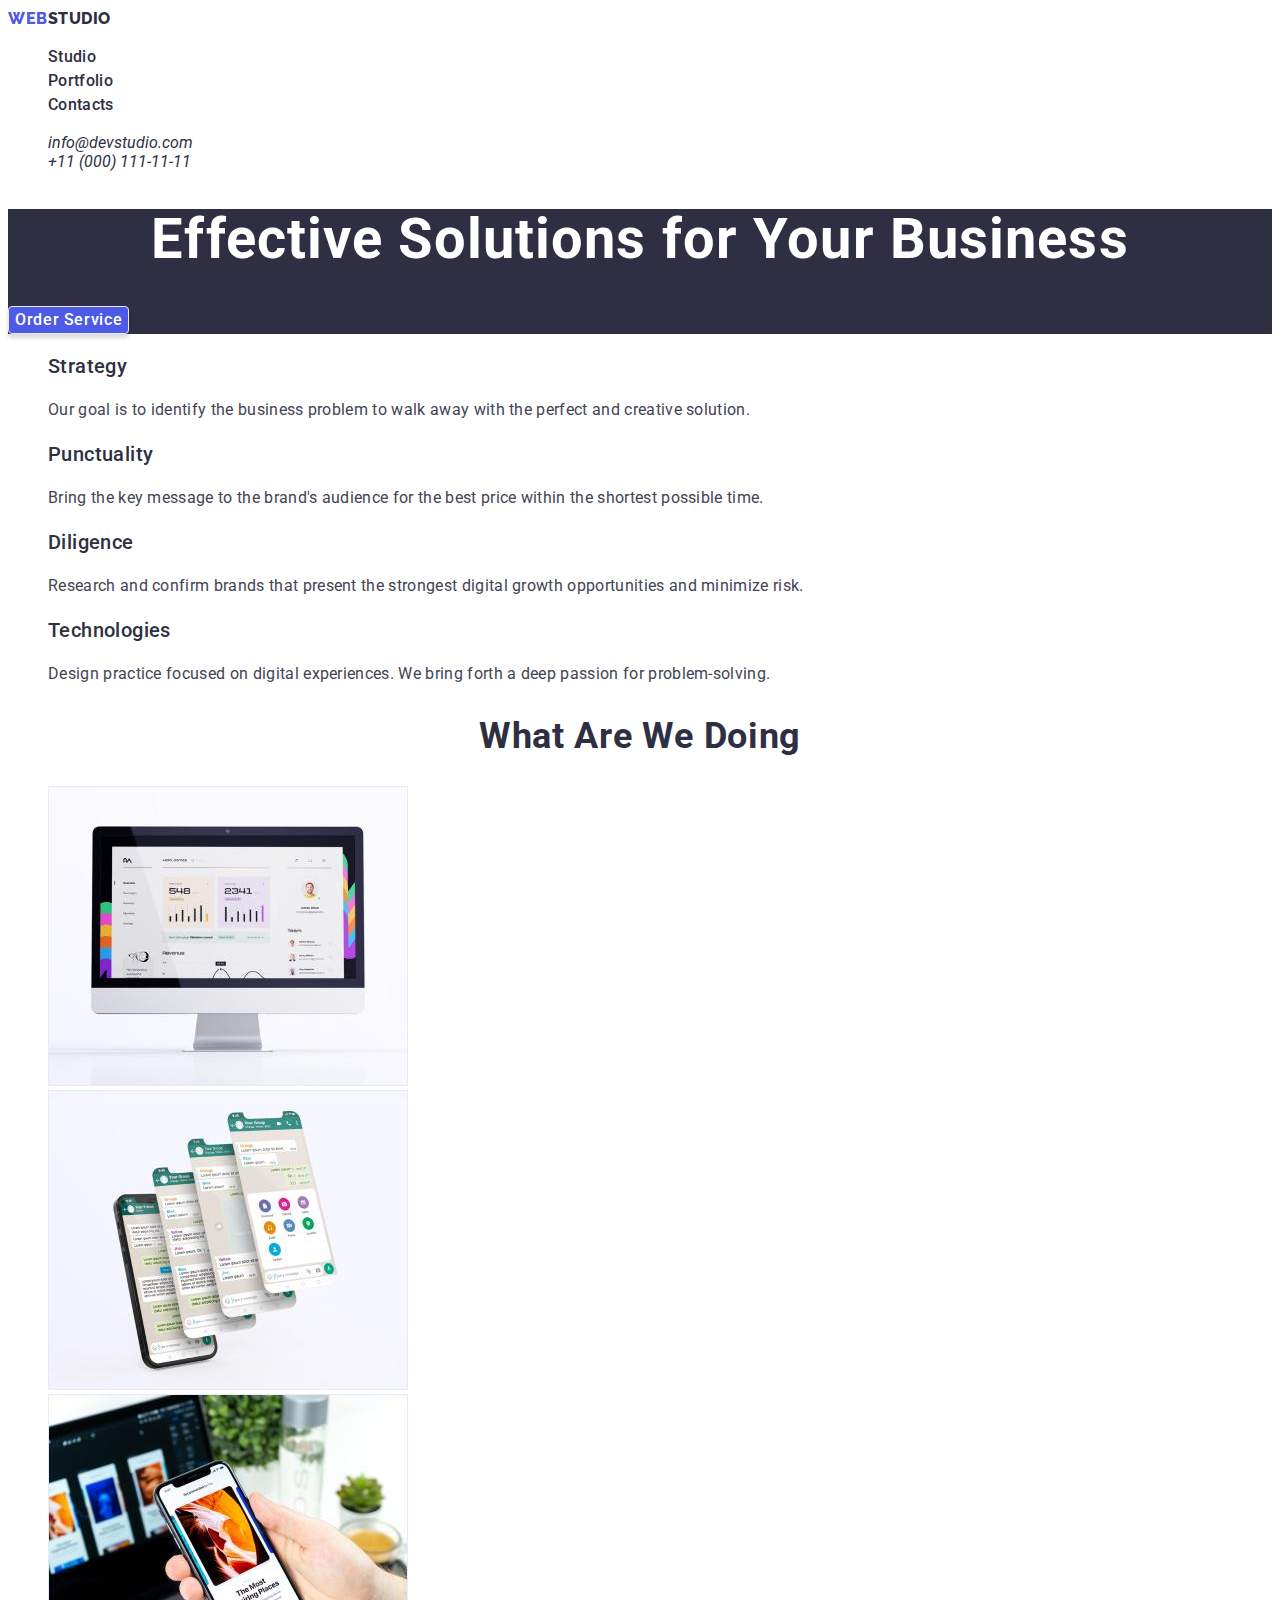
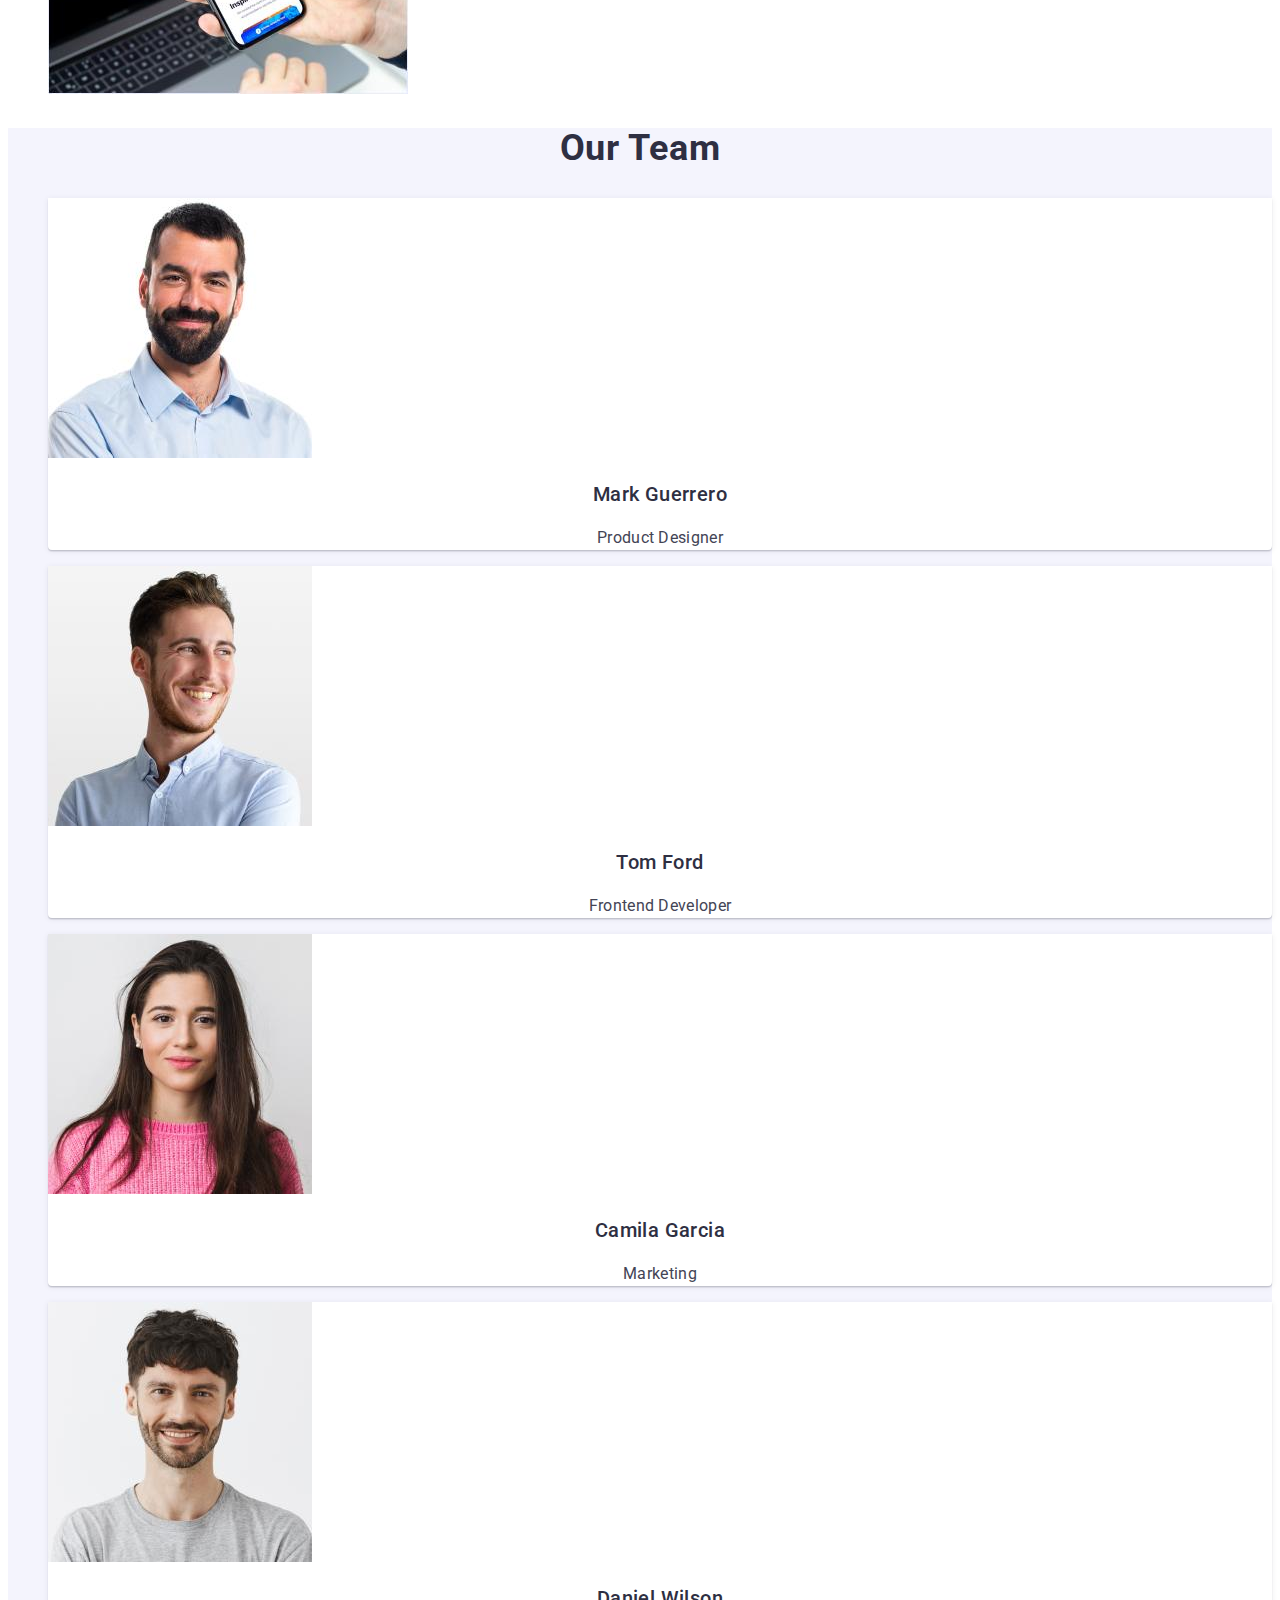
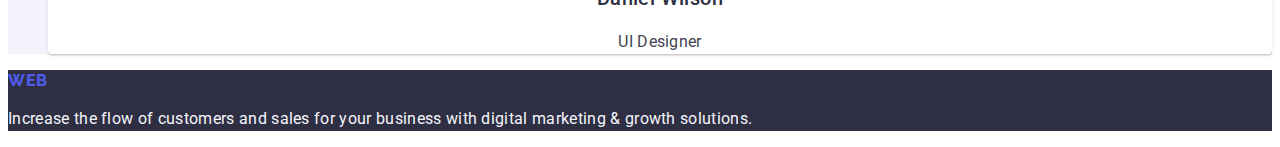
==== index.html @ fbd917a6 "dot add" ====
<!DOCTYPE html>
<html lang="en">
  <head>
    <meta charset="UTF-8" />
    <meta name="viewport" content="width=device-width, initial-scale=1.0" />
    <link rel="preconnect" href="https://fonts.googleapis.com" />
    <link rel="preconnect" href="https://fonts.gstatic.com" crossorigin />
    <link
      href="https://fonts.googleapis.com/css2?family=Raleway:wght@800&family=Roboto:wght@400;500;700;900&display=swap"
      rel="stylesheet"
    />
    <link rel="stylesheet" href="./css/styles.css" />
    <title>Web Studio</title>
  </head>
  <body>
    <header class="header">
      <nav>
        <a class="logo1-2" href="./index.html"
          >Web<span class="logo2-2">Studio</span></a
        >
        <ul>
          <li><a href="./index.html">Studio</a></li>
          <li>
            <a href="./portfolio.html">Portfolio</a>
          </li>
          <li><a href="/">Contacts</a></li>
        </ul>
      </nav>
      <address>
        <ul>
          <li>
            <a class="contacts-email" href="mailto:info@devstudio.com"
              >info@devstudio.com</a
            >
          </li>
          <li>
            <a class="contacts-phone" href="tel:+110001111111"
              >+11 (000) 111-11-11</a
            >
          </li>
        </ul>
      </address>
    </header>

    <main>
      <section class="solutions">
        <h1>Effective Solutions for Your Business</h1>
        <button type="button">Order Service</button>
      </section>
      <section class="benefits">
        <h2 hidden>Header2</h2>
        <ul>
          <li>
            <h3>Strategy</h3>
            <p>
              Our goal is to identify the business problem to walk away with the
              perfect and creative solution.
            </p>
          </li>
          <li>
            <h3>Punctuality</h3>
            <p>
              Bring the key message to the brand's audience for the best price
              within the shortest possible time.
            </p>
          </li>
          <li>
            <h3>Diligence</h3>
            <p>
              Research and confirm brands that present the strongest digital
              growth opportunities and minimize risk.
            </p>
          </li>
          <li>
            <h3>Technologies</h3>
            <p>
              Design practice focused on digital experiences. We bring forth a
              deep passion for problem-solving.
            </p>
          </li>
        </ul>
      </section>
      <section>
        <h2>What are we doing</h2>
        <ul>
          <li>
            <img
              src="./images/img1.jpg"
              alt="CRM system"
              width="360"
              height="300"
            />
          </li>
          <li>
            <img
              src="./images/img2.jpg"
              alt="Mobile application"
              width="360"
              height="300"
            />
          </li>
          <li>
            <img
              src="./images/img3.jpg"
              alt="Design"
              width="360"
              height="300"
            />
          </li>
        </ul>
      </section>
      <section class="team">
        <h2>Our Team</h2>
        <ul>
          <li>
            <img
              src="./images/mark.jpg"
              alt="Mark`s photo"
              width="264"
              height="260"
            />
            <h3>Mark Guerrero</h3>
            <p>Product Designer</p>
          </li>
          <li>
            <img
              src="./images/tom.jpg"
              alt="Tom`s photo"
              width="264"
              height="260"
            />
            <h3>Tom Ford</h3>
            <p>Frontend Developer</p>
          </li>
          <li>
            <img
              src="./images/camila.jpg"
              alt="Camila`s photo"
              width="264"
              height="260"
            />
            <h3>Camila Garcia</h3>
            <p>Marketing</p>
          </li>
          <li>
            <img
              src="./images/daniel.jpg"
              alt="Daniel`s photo"
              width="264"
              height="260"
            />
            <h3>Daniel Wilson</h3>
            <p>UI Designer</p>
          </li>
        </ul>
      </section>
    </main>

    <footer>
      <a class="logo1-2" href="./index.html"
        >Web<span class="logo2-2">Studio</span></a
      >
      <p>
        Increase the flow of customers and sales for your business with digital
        marketing &amp; growth solutions.
      </p>
    </footer>
  </body>
</html>
---- css/styles.css ----
body {
  font-family: "Roboto", sans-serif;
  color: #2e2f42;
  background-color: #ffffff;
}
.logo1-2 {
  font-family: "Raleway", sans-serif;
  color: #4d5ae5;
  font-weight: 800;
  line-height: 21px;
  letter-spacing: 0.54px;
  text-transform: uppercase;
  text-decoration: none;
}
.logo2-2 {
  font-family: "Raleway", sans-serif;
  color: #2e2f42;
  font-weight: 800;
  line-height: 21px;
  letter-spacing: 0.54px;
  text-transform: uppercase;
  text-decoration: none;
}
nav li a {
  color: var(--navyblue, #2e2f42);
  font-family: Roboto;
  font-size: 16px;
  font-style: normal;
  font-weight: 500;
  line-height: 24px;
  letter-spacing: 0.32px;
}
nav li a:active {
  color: var(--ocean, #404bbf);
  font-family: Roboto;
  font-size: 16px;
  font-style: normal;
  font-weight: 500;
  line-height: 24px;
  letter-spacing: 0.32px;
}
ul {
  list-style-type: none;
}
a {
  text-decoration: none;
  color: #2e2f42;
}

button {
  border-radius: 4px;
  border: 1px solid var(--cornflower, #e7e9fc);
  background: var(--cloud, #f4f4fd);
}
button:focus,
button:hover {
  border-radius: 4px;
  background: var(--iris, #4d5ae5);
  box-shadow: 0px 0px 12px 0px rgba(0, 0, 0, 0.05) inset;
}
button:active {
  border-radius: 4px;
  background: var(--ocean, #404bbf);
  box-shadow: 0px 2px 2px 0px rgba(0, 0, 0, 0.12),
    0px 2px 1px 0px rgba(0, 0, 0, 0.08), 0px 3px 1px 0px rgba(0, 0, 0, 0.1);
}

.filter button {
  border-radius: 4px;
  border: 1px solid var(--cornflower, #e7e9fc);
  background: var(--cloud, #f4f4fd);
  color: var(--iris, #4d5ae5);
  text-align: center;
  font-family: Roboto;
  font-size: 16px;
  font-style: normal;
  font-weight: 500;
  line-height: 24px;
  letter-spacing: 0.64px;
}

ul a p {
  color: var(--slate, #434455);
  font-family: Roboto;
  font-size: 16px;
  font-style: normal;
  font-weight: 400;
  line-height: 24px;
  letter-spacing: 0.32px;
}
ul a h3 {
  color: var(--navyblue, #2e2f42);
  font-family: Roboto;
  font-size: 20px;
  font-style: normal;
  font-weight: 500;
  line-height: 24px;
  letter-spacing: 0.4px;
}
footer {
  background: var(--navyblue, #2e2f42);
}
footer p {
  color: var(--cloud, #f4f4fd);
  font-family: Roboto;
  font-size: 16px;
  font-style: normal;
  font-weight: 400;
  line-height: 24px;
  letter-spacing: 0.32px;
}
.solutions {
  background: var(--navyblue, #2e2f42);
}

main h1 {
  color: var(--white, #fff);
  text-align: center;
  font-family: Roboto;
  font-size: 56px;
  font-style: normal;
  font-weight: 700;
  line-height: 60px;
  letter-spacing: 1.12px;
}

main button {
  border-radius: 4px;
  background: var(--iris, #4d5ae5);
  box-shadow: 0px 4px 4px 0px rgba(0, 0, 0, 0.15);
  color: var(--white, #fff);
  font-family: Roboto;
  font-size: 16px;
  font-style: normal;
  font-weight: 500;
  line-height: 24px;
  letter-spacing: 0.64px;
}

main button:focus,
main button:active {
  border-radius: 4px;
  background: var(--iris, #4d5ae5);
  box-shadow: 0px 4px 4px 0px rgba(0, 0, 0, 0.15);
  color: var(--white, #fff);
  font-family: Roboto;
  font-size: 16px;
  font-style: normal;
  font-weight: 500;
  line-height: 24px;
  letter-spacing: 0.64px;
}
main button:hover {
  border-radius: 4px;
  background: var(--ocean, #404bbf);
  box-shadow: 0px 4px 4px 0px rgba(0, 0, 0, 0.15);
  color: var(--white, #fff);
  font-family: Roboto;
  font-size: 16px;
  font-style: normal;
  font-weight: 500;
  line-height: 24px;
  letter-spacing: 0.64px;
}
.benefits h3 {
  color: var(--navyblue, #2e2f42);
  font-family: Roboto;
  font-size: 20px;
  font-style: normal;
  font-weight: 500;
  line-height: 24px;
  letter-spacing: 0.4px;
}
.benefits p {
  color: var(--slate, #434455);
  font-family: Roboto;
  font-size: 16px;
  font-style: normal;
  font-weight: 400;
  line-height: 24px;
  letter-spacing: 0.32px;
}
main h2 {
  color: var(--navyblue, #2e2f42);
  text-align: center;
  font-family: Roboto;
  font-size: 36px;
  font-style: normal;
  font-weight: 700;
  line-height: 40px;
  letter-spacing: 0.72px;
  text-transform: capitalize;
}
.team {
  background: var(--cloud, #f4f4fd);
}
.team ul h3 {
  color: var(--navyblue, #2e2f42);
  text-align: center;
  font-family: Roboto;
  font-size: 20px;
  font-style: normal;
  font-weight: 500;
  line-height: 24px;
  letter-spacing: 0.4px;
}

.team ul p {
  color: var(--slate, #434455);
  text-align: center;
  font-family: Roboto;
  font-size: 16px;
  font-style: normal;
  font-weight: 400;
  line-height: 24px;
  letter-spacing: 0.32px;
}
.team li {
  border-radius: 0px 0px 4px 4px;
  background: var(--white, #fff);
  box-shadow: 0px 2px 1px 0px rgba(46, 47, 66, 0.08),
    0px 1px 1px 0px rgba(46, 47, 66, 0.16),
    0px 1px 6px 0px rgba(46, 47, 66, 0.08);
}
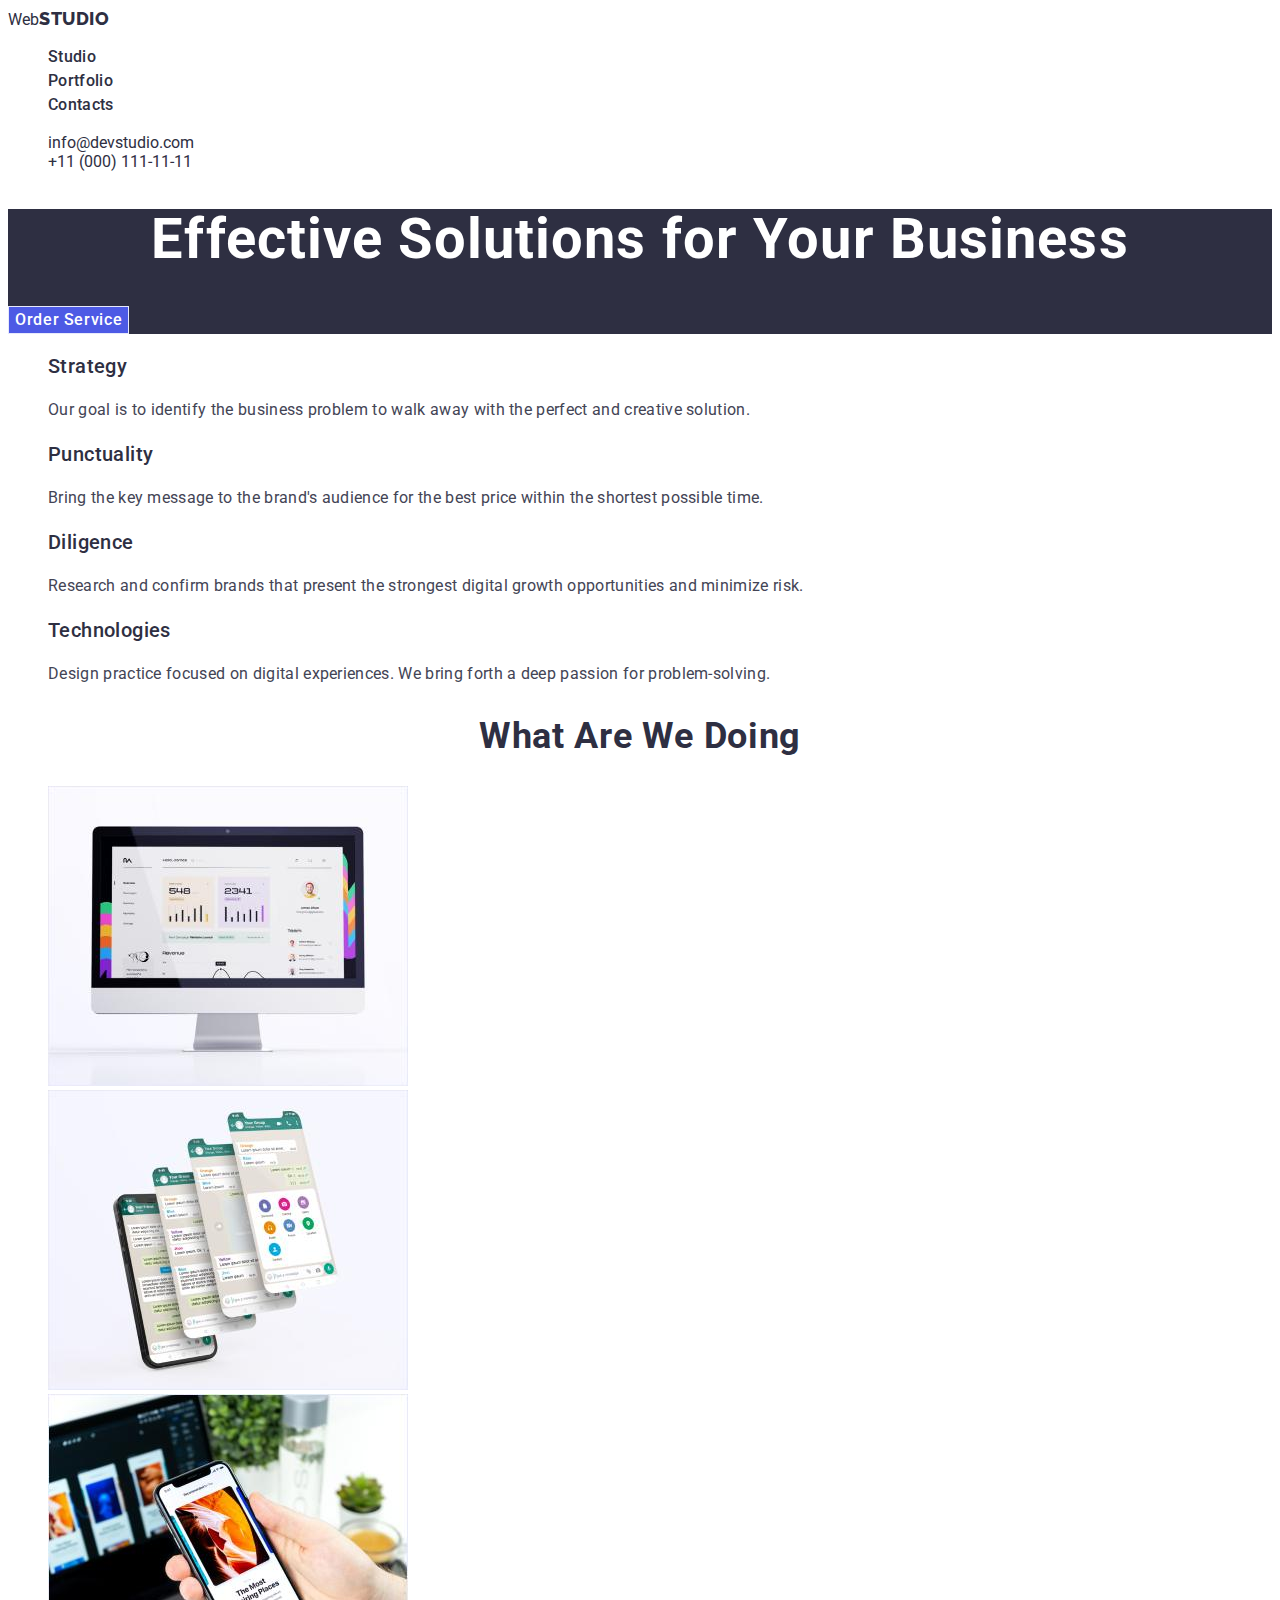
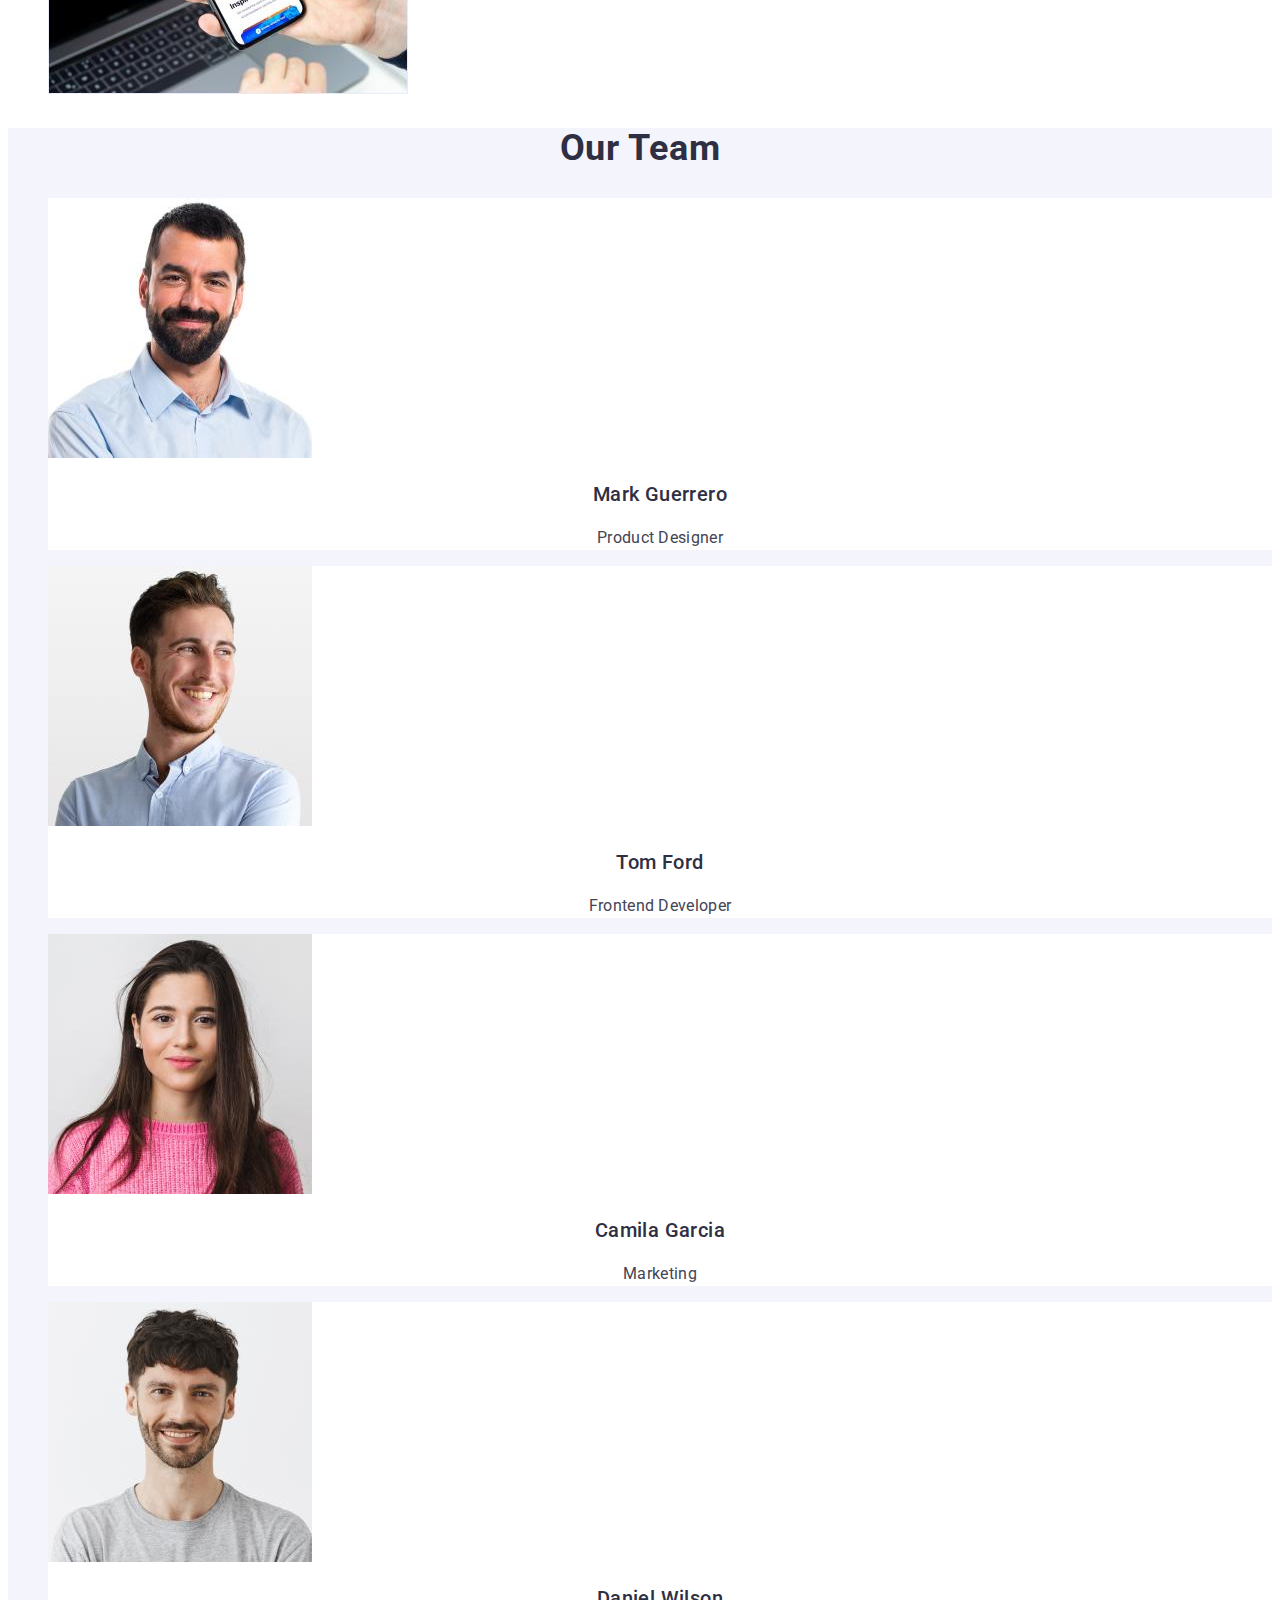
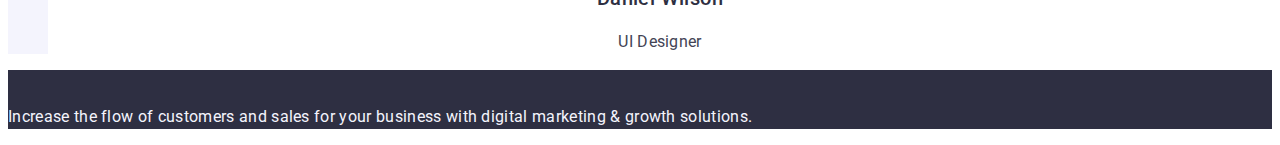
==== commit d6b71dd8: "header update" ====
--- a/index.html
+++ b/index.html
@@ -15,26 +15,31 @@
   <body>
     <header class="header">
       <nav>
-        <a class="logo1-2" href="./index.html"
-          >Web<span class="logo2-2">Studio</span></a
+        <a class="link" class="logo-web" href="./index.html"
+          >Web<span class="logo-studio">Studio</span></a
         >
-        <ul>
-          <li><a href="./index.html">Studio</a></li>
-          <li>
+        <ul class="list">
+          <li class="navigation" class="link">
+            <a href="./index.html">Studio</a>
+          </li>
+          <li class="navigation" class="link">
             <a href="./portfolio.html">Portfolio</a>
           </li>
-          <li><a href="/">Contacts</a></li>
+          <li class="navigation" class="link"><a href="/">Contacts</a></li>
         </ul>
       </nav>
-      <address>
-        <ul>
+      <address class="adress">
+        <ul class="list">
           <li>
-            <a class="contacts-email" href="mailto:info@devstudio.com"
+            <a
+              class="contacts-email"
+              class="link"
+              href="mailto:info@devstudio.com"
               >info@devstudio.com</a
             >
           </li>
           <li>
-            <a class="contacts-phone" href="tel:+110001111111"
+            <a class="contacts-phone" class="link" href="tel:+110001111111"
               >+11 (000) 111-11-11</a
             >
           </li>
--- a/css/styles.css
+++ b/css/styles.css
@@ -1,25 +1,54 @@
 body {
   font-family: "Roboto", sans-serif;
-  color: #2e2f42;
+  color: #434455;
   background-color: #ffffff;
 }
-.logo1-2 {
-  font-family: "Raleway", sans-serif;
-  color: #4d5ae5;
+:root .link {
+  text-decoration: none;
+}
+.list {
+  list-style: none;
+}
+.navigation {
+  color: var(--navyblue, #2e2f42);
+  font-family: Roboto;
+  font-size: 16px;
+  font-style: normal;
+  font-weight: 500;
+  line-height: 24px;
+  letter-spacing: 0.32px;
+}
+.adress {
+  font-style: normal;
+}
+.contacts-email .contacts-phone {
+  color: var(--slate, #434455);
+  font-family: Roboto;
+  font-size: 16px;
+  font-style: normal;
+  font-weight: 400;
+  line-height: 24px;
+  letter-spacing: 0.32px;
+}
+.logo-web {
+  color: var(--iris, #4d5ae5);
+  font-family: Raleway;
+  font-size: 18px;
+  font-style: normal;
   font-weight: 800;
   line-height: 21px;
   letter-spacing: 0.54px;
   text-transform: uppercase;
-  text-decoration: none;
-}
-.logo2-2 {
-  font-family: "Raleway", sans-serif;
-  color: #2e2f42;
+}
+.logo-studio {
+  color: var(--navyblue, #2e2f42);
+  font-family: Raleway;
+  font-size: 18px;
+  font-style: normal;
   font-weight: 800;
   line-height: 21px;
   letter-spacing: 0.54px;
   text-transform: uppercase;
-  text-decoration: none;
 }
 nav li a {
   color: var(--navyblue, #2e2f42);
@@ -48,25 +77,18 @@
 }
 
 button {
-  border-radius: 4px;
   border: 1px solid var(--cornflower, #e7e9fc);
   background: var(--cloud, #f4f4fd);
 }
 button:focus,
 button:hover {
-  border-radius: 4px;
   background: var(--iris, #4d5ae5);
-  box-shadow: 0px 0px 12px 0px rgba(0, 0, 0, 0.05) inset;
 }
 button:active {
-  border-radius: 4px;
   background: var(--ocean, #404bbf);
-  box-shadow: 0px 2px 2px 0px rgba(0, 0, 0, 0.12),
-    0px 2px 1px 0px rgba(0, 0, 0, 0.08), 0px 3px 1px 0px rgba(0, 0, 0, 0.1);
 }
 
 .filter button {
-  border-radius: 4px;
   border: 1px solid var(--cornflower, #e7e9fc);
   background: var(--cloud, #f4f4fd);
   color: var(--iris, #4d5ae5);
@@ -125,9 +147,8 @@
 }
 
 main button {
-  border-radius: 4px;
   background: var(--iris, #4d5ae5);
-  box-shadow: 0px 4px 4px 0px rgba(0, 0, 0, 0.15);
+
   color: var(--white, #fff);
   font-family: Roboto;
   font-size: 16px;
@@ -139,9 +160,8 @@
 
 main button:focus,
 main button:active {
-  border-radius: 4px;
   background: var(--iris, #4d5ae5);
-  box-shadow: 0px 4px 4px 0px rgba(0, 0, 0, 0.15);
+
   color: var(--white, #fff);
   font-family: Roboto;
   font-size: 16px;
@@ -151,9 +171,7 @@
   letter-spacing: 0.64px;
 }
 main button:hover {
-  border-radius: 4px;
   background: var(--ocean, #404bbf);
-  box-shadow: 0px 4px 4px 0px rgba(0, 0, 0, 0.15);
   color: var(--white, #fff);
   font-family: Roboto;
   font-size: 16px;
@@ -216,9 +234,5 @@
   letter-spacing: 0.32px;
 }
 .team li {
-  border-radius: 0px 0px 4px 4px;
   background: var(--white, #fff);
-  box-shadow: 0px 2px 1px 0px rgba(46, 47, 66, 0.08),
-    0px 1px 1px 0px rgba(46, 47, 66, 0.16),
-    0px 1px 6px 0px rgba(46, 47, 66, 0.08);
-}
+}
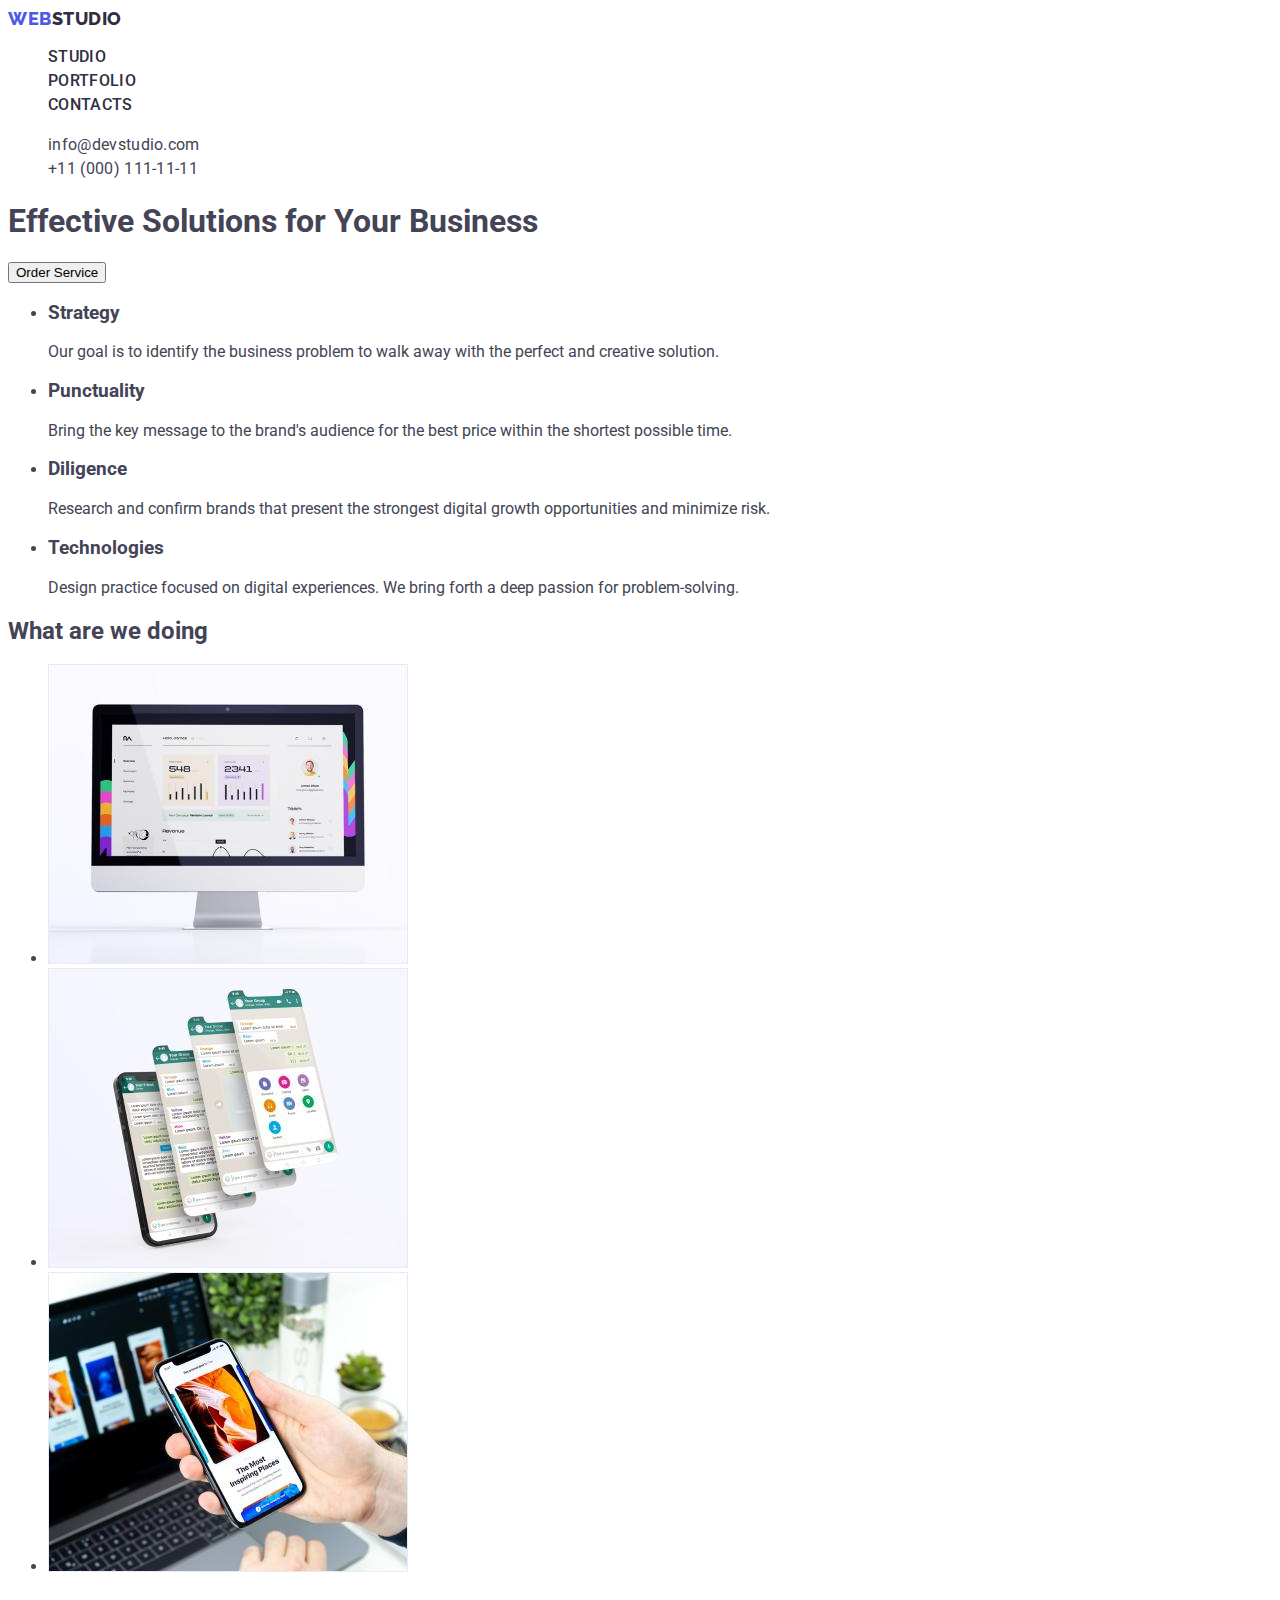
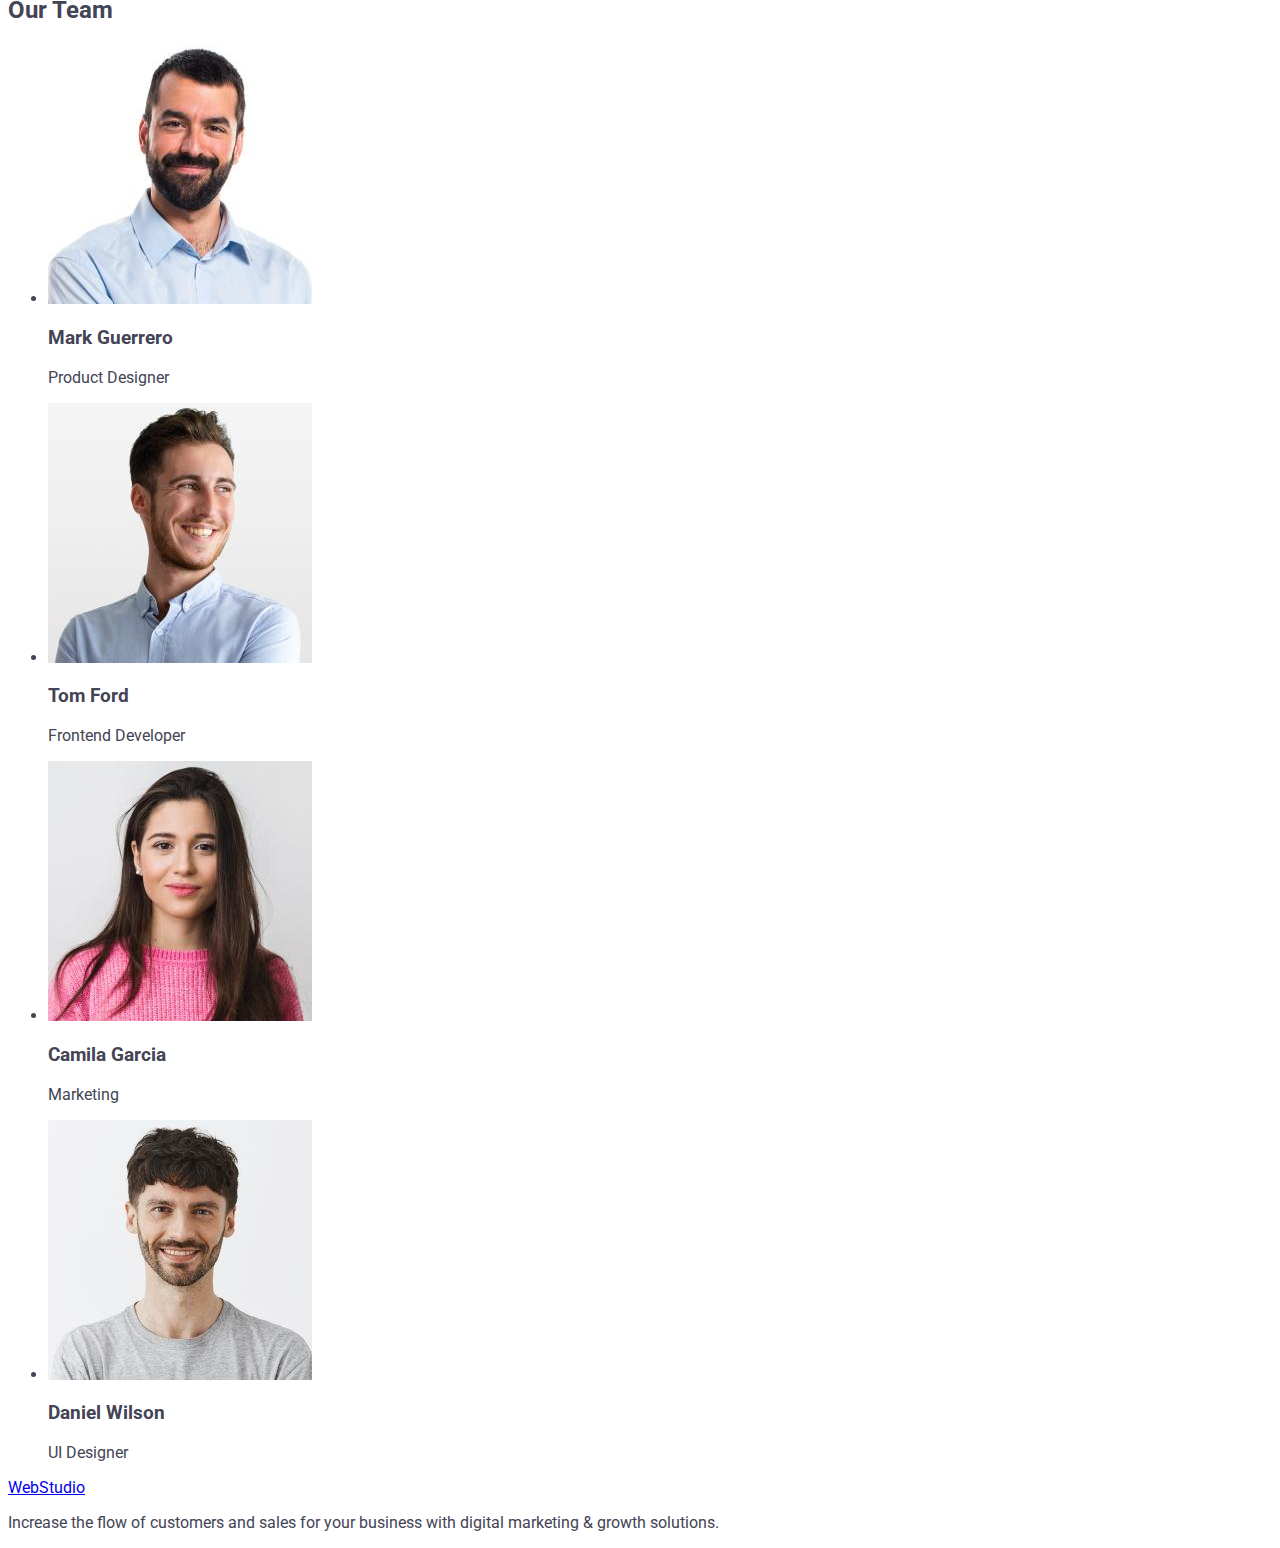
==== commit 2b1403bf: "styles new" ====
--- a/index.html
+++ b/index.html
@@ -13,35 +13,30 @@
     <title>Web Studio</title>
   </head>
   <body>
-    <header class="header">
+    <header>
       <nav>
-        <a class="link" class="logo-web" href="./index.html"
+        <a class="link" href="./index.html"
           >Web<span class="logo-studio">Studio</span></a
         >
         <ul class="list">
-          <li class="navigation" class="link">
-            <a href="./index.html">Studio</a>
+          <li class="navigation">
+            <a class="link" href="./index.html">Studio</a>
           </li>
-          <li class="navigation" class="link">
-            <a href="./portfolio.html">Portfolio</a>
+          <li class="navigation">
+            <a class="link" href="./portfolio.html">Portfolio</a>
           </li>
-          <li class="navigation" class="link"><a href="/">Contacts</a></li>
+          <li class="navigation"><a class="link" href="">Contacts</a></li>
         </ul>
       </nav>
       <address class="adress">
         <ul class="list">
           <li>
-            <a
-              class="contacts-email"
-              class="link"
-              href="mailto:info@devstudio.com"
+            <a class="link" href="mailto:info@devstudio.com"
               >info@devstudio.com</a
             >
           </li>
           <li>
-            <a class="contacts-phone" class="link" href="tel:+110001111111"
-              >+11 (000) 111-11-11</a
-            >
+            <a class="link" href="tel:+110001111111">+11 (000) 111-11-11</a>
           </li>
         </ul>
       </address>
--- a/css/styles.css
+++ b/css/styles.css
@@ -3,34 +3,11 @@
   color: #434455;
   background-color: #ffffff;
 }
-:root .link {
-  text-decoration: none;
-}
-.list {
+nav .list {
   list-style: none;
 }
-.navigation {
-  color: var(--navyblue, #2e2f42);
-  font-family: Roboto;
-  font-size: 16px;
-  font-style: normal;
-  font-weight: 500;
-  line-height: 24px;
-  letter-spacing: 0.32px;
-}
-.adress {
-  font-style: normal;
-}
-.contacts-email .contacts-phone {
-  color: var(--slate, #434455);
-  font-family: Roboto;
-  font-size: 16px;
-  font-style: normal;
-  font-weight: 400;
-  line-height: 24px;
-  letter-spacing: 0.32px;
-}
-.logo-web {
+/* Logo */
+nav .link {
   color: var(--iris, #4d5ae5);
   font-family: Raleway;
   font-size: 18px;
@@ -39,6 +16,7 @@
   line-height: 21px;
   letter-spacing: 0.54px;
   text-transform: uppercase;
+  text-decoration: none;
 }
 .logo-studio {
   color: var(--navyblue, #2e2f42);
@@ -50,7 +28,8 @@
   letter-spacing: 0.54px;
   text-transform: uppercase;
 }
-nav li a {
+/* Navigation Pannel */
+.navigation .link {
   color: var(--navyblue, #2e2f42);
   font-family: Roboto;
   font-size: 16px;
@@ -58,50 +37,21 @@
   font-weight: 500;
   line-height: 24px;
   letter-spacing: 0.32px;
+  text-decoration: none;
 }
-nav li a:active {
-  color: var(--ocean, #404bbf);
-  font-family: Roboto;
-  font-size: 16px;
-  font-style: normal;
-  font-weight: 500;
-  line-height: 24px;
-  letter-spacing: 0.32px;
-}
-ul {
-  list-style-type: none;
-}
-a {
-  text-decoration: none;
-  color: #2e2f42;
+.navigation .link:hover,
+.navigation .link:focus {
+  color: #404bbf;
 }
 
-button {
-  border: 1px solid var(--cornflower, #e7e9fc);
-  background: var(--cloud, #f4f4fd);
+/* Contacts */
+.adress {
+  font-style: normal;
 }
-button:focus,
-button:hover {
-  background: var(--iris, #4d5ae5);
+.adress .list {
+  list-style: none;
 }
-button:active {
-  background: var(--ocean, #404bbf);
-}
-
-.filter button {
-  border: 1px solid var(--cornflower, #e7e9fc);
-  background: var(--cloud, #f4f4fd);
-  color: var(--iris, #4d5ae5);
-  text-align: center;
-  font-family: Roboto;
-  font-size: 16px;
-  font-style: normal;
-  font-weight: 500;
-  line-height: 24px;
-  letter-spacing: 0.64px;
-}
-
-ul a p {
+.adress .link {
   color: var(--slate, #434455);
   font-family: Roboto;
   font-size: 16px;
@@ -109,130 +59,9 @@
   font-weight: 400;
   line-height: 24px;
   letter-spacing: 0.32px;
+  text-decoration: none;
 }
-ul a h3 {
-  color: var(--navyblue, #2e2f42);
-  font-family: Roboto;
-  font-size: 20px;
-  font-style: normal;
-  font-weight: 500;
-  line-height: 24px;
-  letter-spacing: 0.4px;
+.adress .link:hover,
+.adress .link:focus {
+  color: #404bbf;
 }
-footer {
-  background: var(--navyblue, #2e2f42);
-}
-footer p {
-  color: var(--cloud, #f4f4fd);
-  font-family: Roboto;
-  font-size: 16px;
-  font-style: normal;
-  font-weight: 400;
-  line-height: 24px;
-  letter-spacing: 0.32px;
-}
-.solutions {
-  background: var(--navyblue, #2e2f42);
-}
-
-main h1 {
-  color: var(--white, #fff);
-  text-align: center;
-  font-family: Roboto;
-  font-size: 56px;
-  font-style: normal;
-  font-weight: 700;
-  line-height: 60px;
-  letter-spacing: 1.12px;
-}
-
-main button {
-  background: var(--iris, #4d5ae5);
-
-  color: var(--white, #fff);
-  font-family: Roboto;
-  font-size: 16px;
-  font-style: normal;
-  font-weight: 500;
-  line-height: 24px;
-  letter-spacing: 0.64px;
-}
-
-main button:focus,
-main button:active {
-  background: var(--iris, #4d5ae5);
-
-  color: var(--white, #fff);
-  font-family: Roboto;
-  font-size: 16px;
-  font-style: normal;
-  font-weight: 500;
-  line-height: 24px;
-  letter-spacing: 0.64px;
-}
-main button:hover {
-  background: var(--ocean, #404bbf);
-  color: var(--white, #fff);
-  font-family: Roboto;
-  font-size: 16px;
-  font-style: normal;
-  font-weight: 500;
-  line-height: 24px;
-  letter-spacing: 0.64px;
-}
-.benefits h3 {
-  color: var(--navyblue, #2e2f42);
-  font-family: Roboto;
-  font-size: 20px;
-  font-style: normal;
-  font-weight: 500;
-  line-height: 24px;
-  letter-spacing: 0.4px;
-}
-.benefits p {
-  color: var(--slate, #434455);
-  font-family: Roboto;
-  font-size: 16px;
-  font-style: normal;
-  font-weight: 400;
-  line-height: 24px;
-  letter-spacing: 0.32px;
-}
-main h2 {
-  color: var(--navyblue, #2e2f42);
-  text-align: center;
-  font-family: Roboto;
-  font-size: 36px;
-  font-style: normal;
-  font-weight: 700;
-  line-height: 40px;
-  letter-spacing: 0.72px;
-  text-transform: capitalize;
-}
-.team {
-  background: var(--cloud, #f4f4fd);
-}
-.team ul h3 {
-  color: var(--navyblue, #2e2f42);
-  text-align: center;
-  font-family: Roboto;
-  font-size: 20px;
-  font-style: normal;
-  font-weight: 500;
-  line-height: 24px;
-  letter-spacing: 0.4px;
-}
-
-.team ul p {
-  color: var(--slate, #434455);
-  text-align: center;
-  font-family: Roboto;
-  font-size: 16px;
-  font-style: normal;
-  font-weight: 400;
-  line-height: 24px;
-  letter-spacing: 0.32px;
-}
-.team li {
-  background: var(--white, #fff);
-}
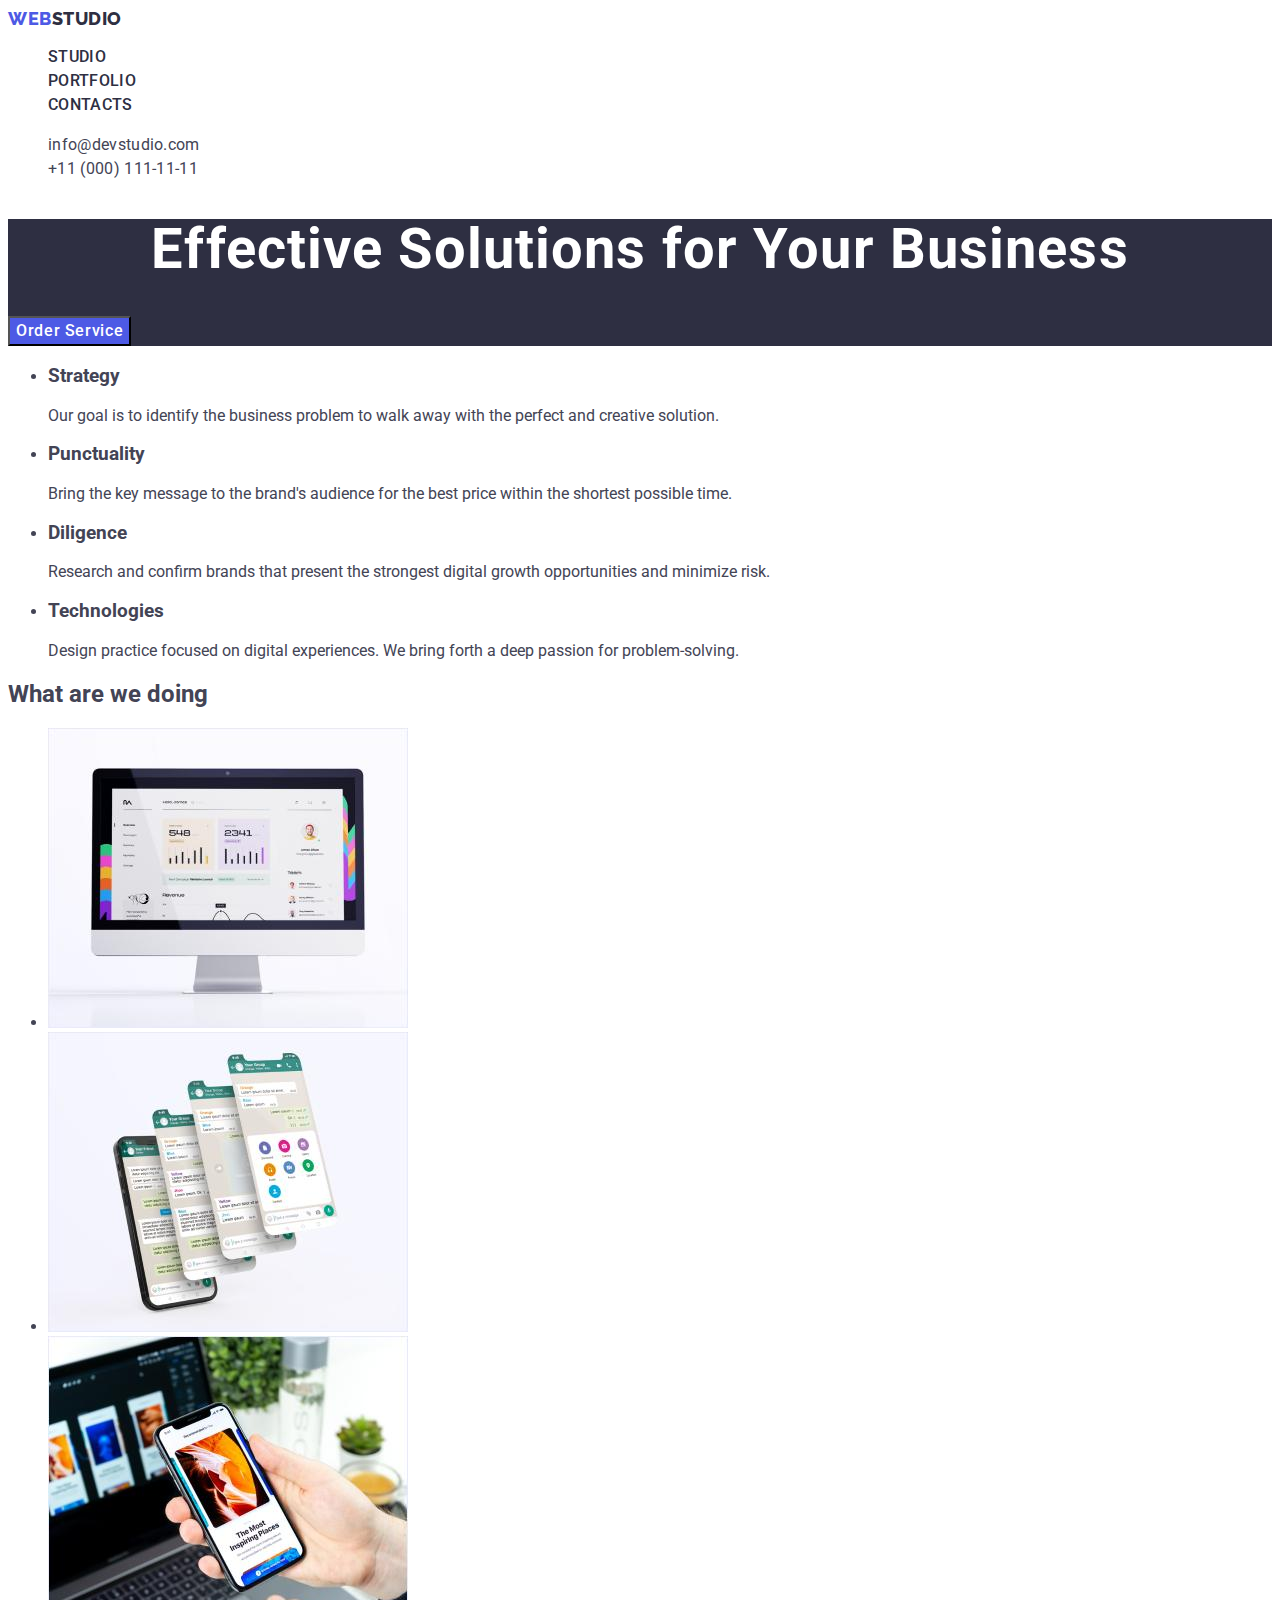
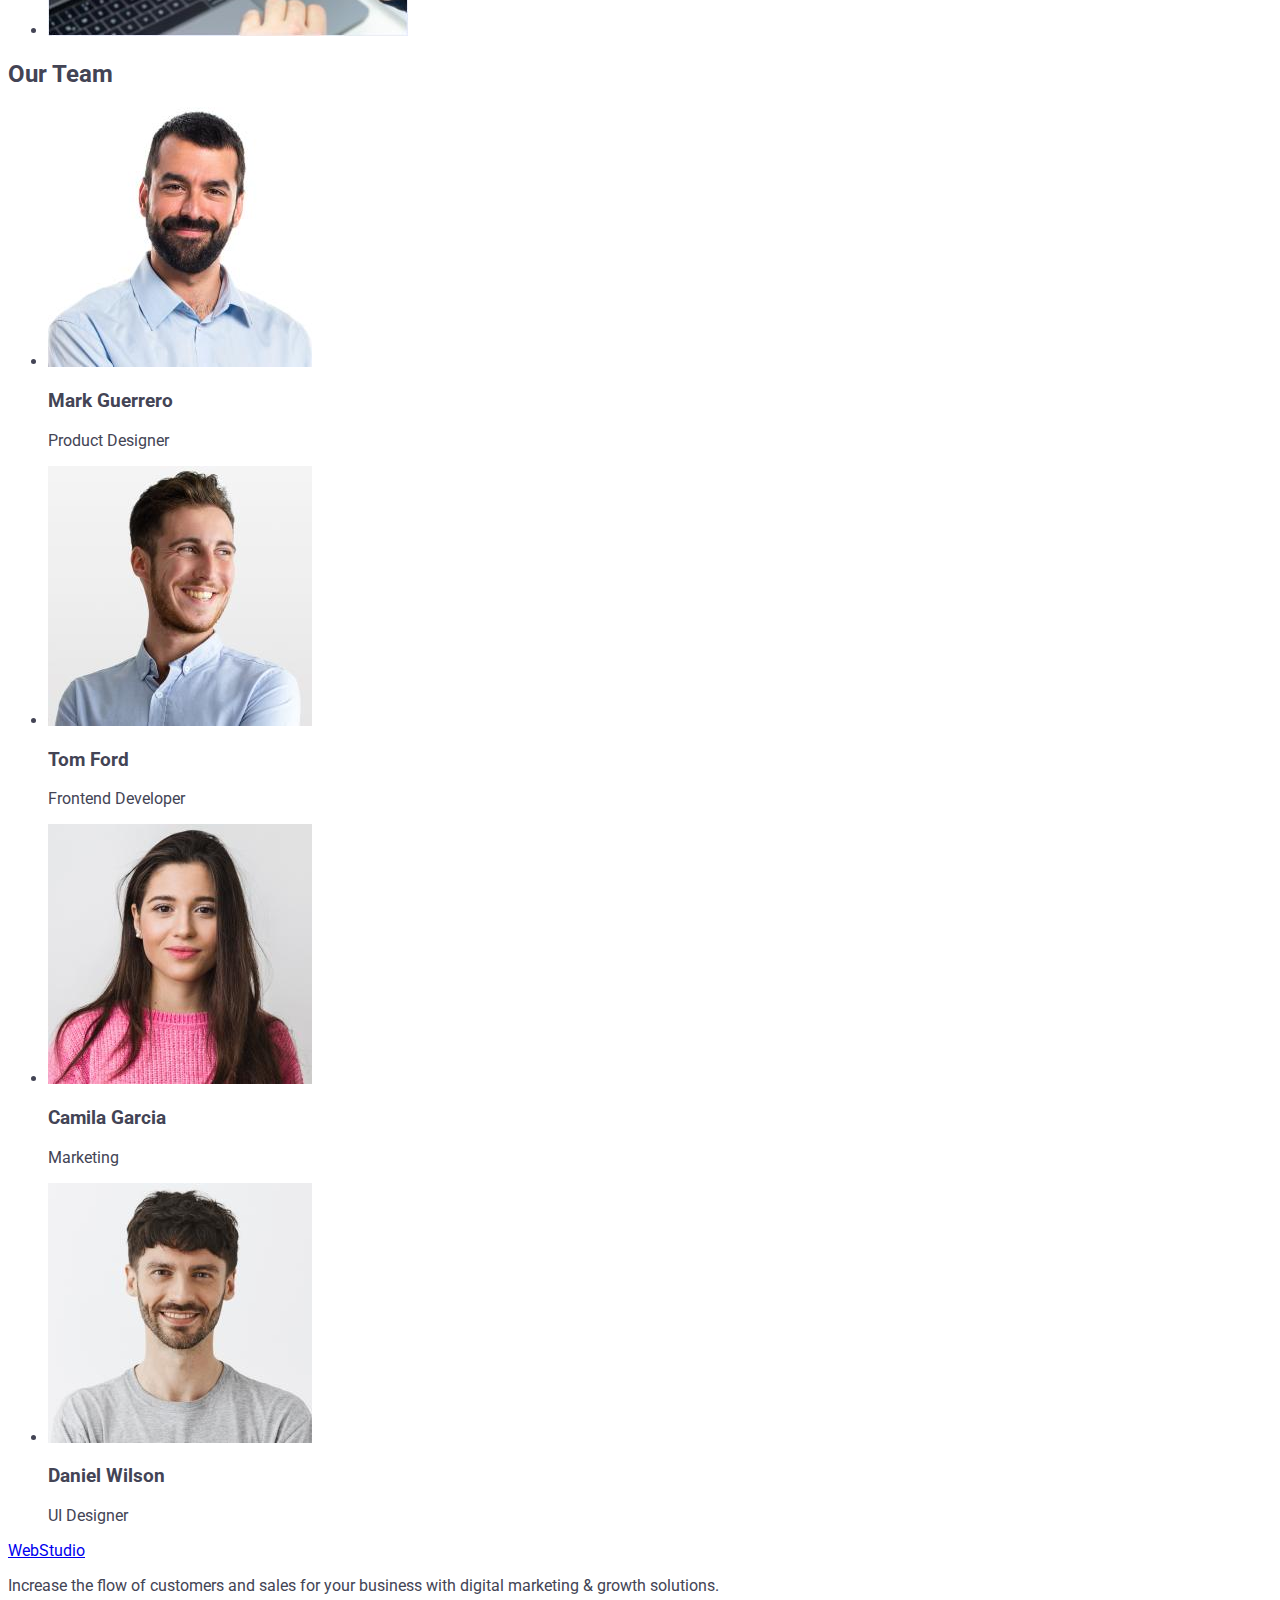
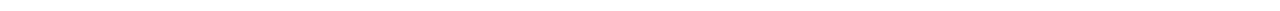
==== commit ea8bf8e8: "section1" ====
--- a/index.html
+++ b/index.html
@@ -44,10 +44,10 @@
 
     <main>
       <section class="solutions">
-        <h1>Effective Solutions for Your Business</h1>
-        <button type="button">Order Service</button>
+        <h1 class="header">Effective Solutions for Your Business</h1>
+        <button type="button" class="order">Order Service</button>
       </section>
-      <section class="benefits">
+      <section>
         <h2 hidden>Header2</h2>
         <ul>
           <li>
@@ -157,9 +157,7 @@
     </main>
 
     <footer>
-      <a class="logo1-2" href="./index.html"
-        >Web<span class="logo2-2">Studio</span></a
-      >
+      <a href="./index.html">Web<span>Studio</span></a>
       <p>
         Increase the flow of customers and sales for your business with digital
         marketing &amp; growth solutions.
--- a/css/styles.css
+++ b/css/styles.css
@@ -9,22 +9,22 @@
 /* Logo */
 nav .link {
   color: var(--iris, #4d5ae5);
-  font-family: Raleway;
+  font-family: Raleway, sans-serif;
   font-size: 18px;
   font-style: normal;
   font-weight: 800;
-  line-height: 21px;
+  line-height: 1.17;
   letter-spacing: 0.54px;
   text-transform: uppercase;
   text-decoration: none;
 }
 .logo-studio {
   color: var(--navyblue, #2e2f42);
-  font-family: Raleway;
+  font-family: Raleway, sans-serif;
   font-size: 18px;
   font-style: normal;
   font-weight: 800;
-  line-height: 21px;
+  line-height: 1.17;
   letter-spacing: 0.54px;
   text-transform: uppercase;
 }
@@ -65,3 +65,33 @@
 .adress .link:focus {
   color: #404bbf;
 }
+
+/* Section 1 */
+.solutions {
+  background-color: #2e2f42;
+}
+.solutions .header {
+  color: var(--white, #fff);
+  text-align: center;
+  font-family: Roboto;
+  font-size: 56px;
+  font-style: normal;
+  font-weight: 700;
+  line-height: 60px;
+  letter-spacing: 1.12px;
+}
+.solutions .order {
+  background: var(--iris, #4d5ae5);
+  color: var(--white, #fff);
+  font-family: Roboto;
+  font-size: 16px;
+  font-style: normal;
+  font-weight: 500;
+  line-height: 24px;
+  letter-spacing: 0.64px;
+  cursor: pointer;
+}
+.solutions .order:hover,
+.solutions .order:focus {
+  background-color: #404bbf;
+}
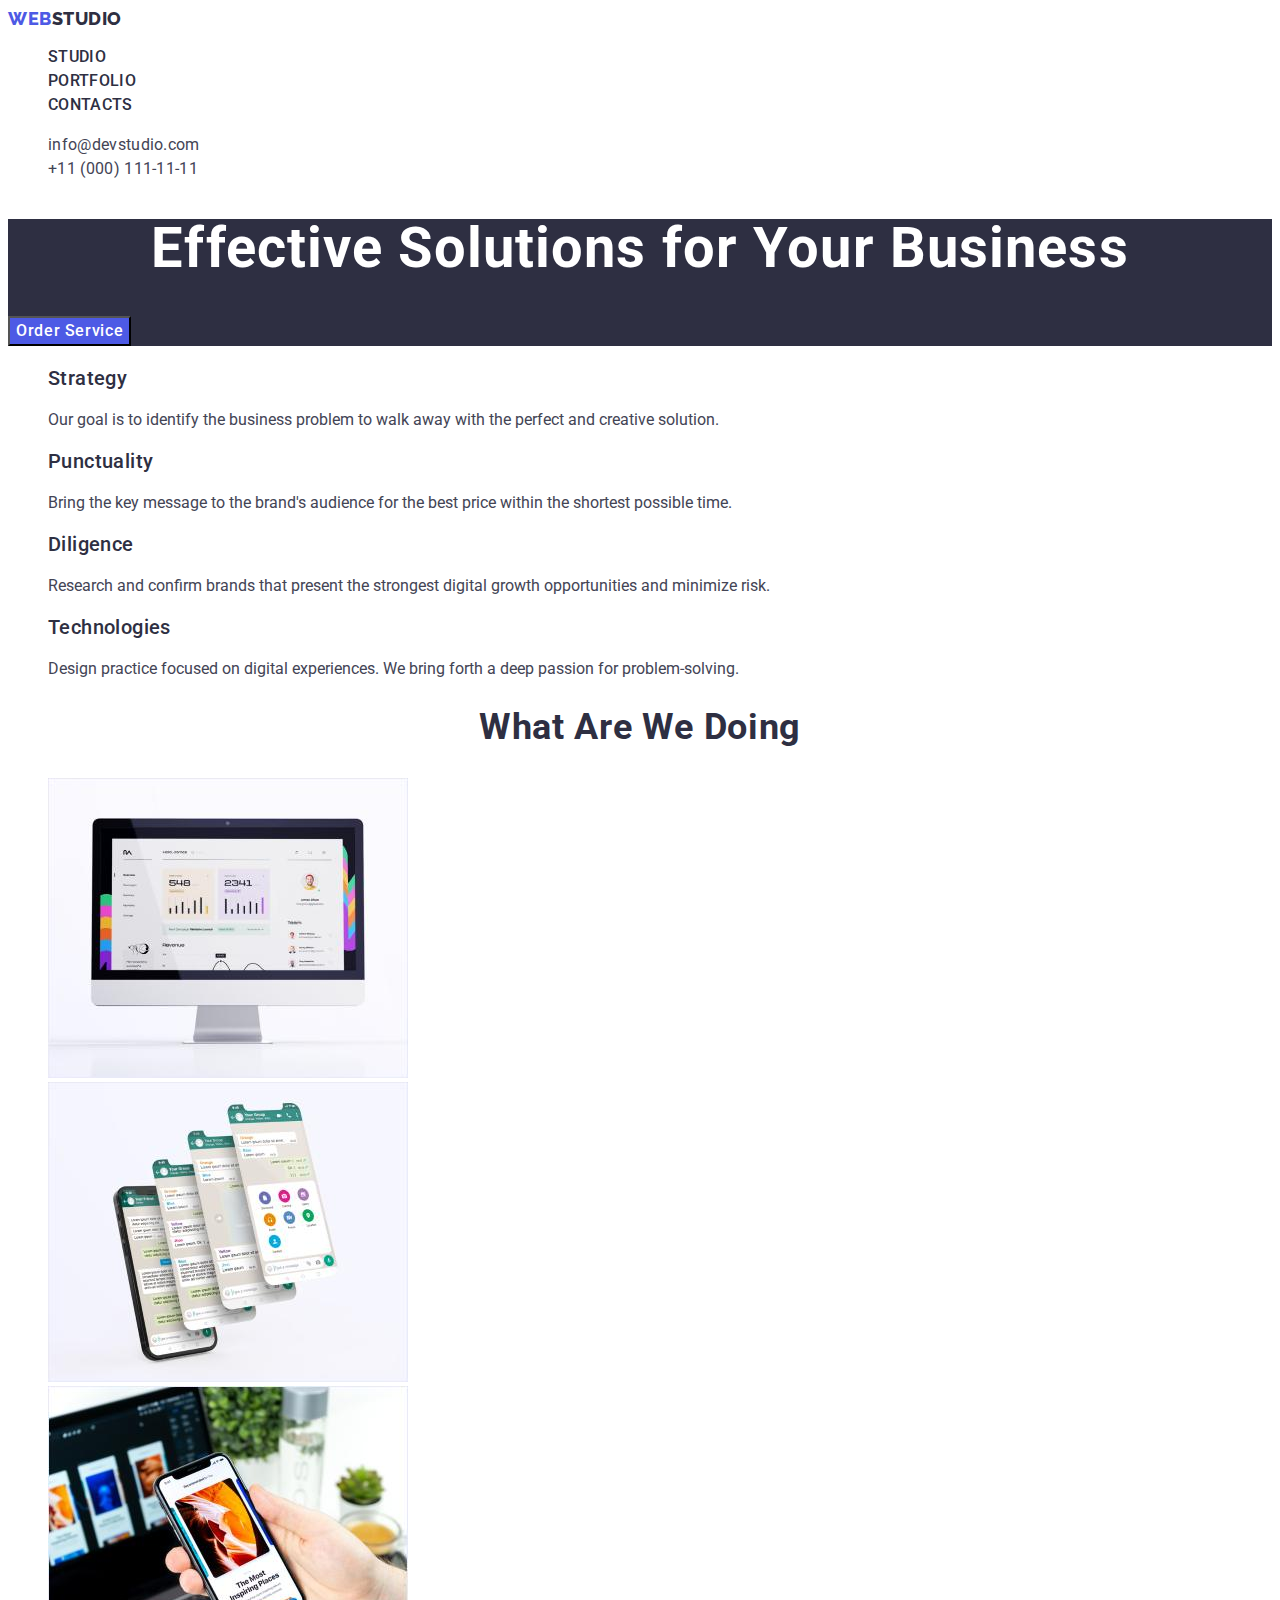
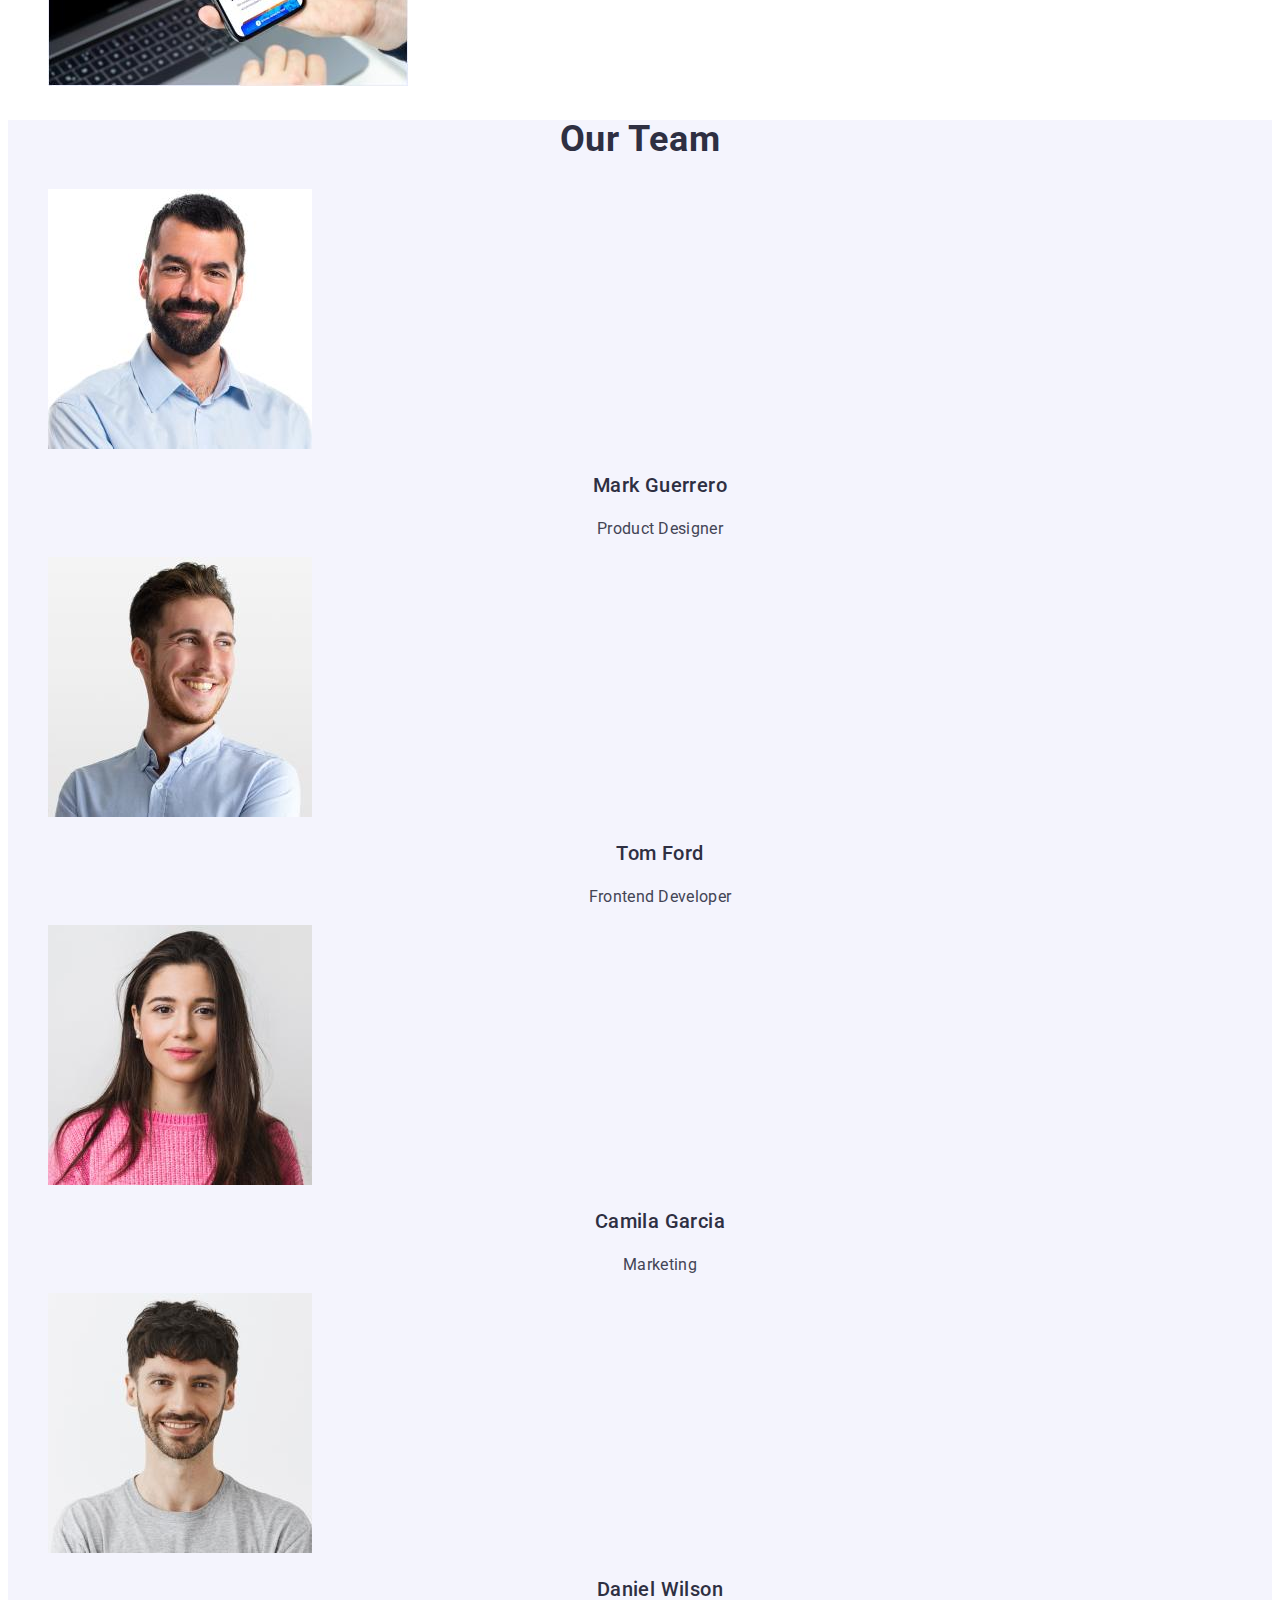
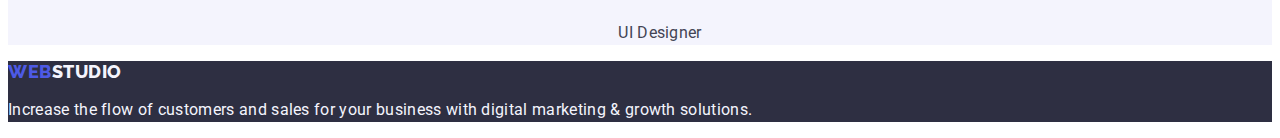
==== commit a7220045: "main styles" ====
--- a/index.html
+++ b/index.html
@@ -45,34 +45,34 @@
     <main>
       <section class="solutions">
         <h1 class="header">Effective Solutions for Your Business</h1>
-        <button type="button" class="order">Order Service</button>
+        <button type="button" class="order-button">Order Service</button>
       </section>
       <section>
         <h2 hidden>Header2</h2>
-        <ul>
+        <ul class="list">
           <li>
-            <h3>Strategy</h3>
-            <p>
+            <h3 class="advantages">Strategy</h3>
+            <p class="description">
               Our goal is to identify the business problem to walk away with the
               perfect and creative solution.
             </p>
           </li>
           <li>
-            <h3>Punctuality</h3>
+            <h3 class="advantages">Punctuality</h3>
             <p>
               Bring the key message to the brand's audience for the best price
               within the shortest possible time.
             </p>
           </li>
           <li>
-            <h3>Diligence</h3>
+            <h3 class="advantages">Diligence</h3>
             <p>
               Research and confirm brands that present the strongest digital
               growth opportunities and minimize risk.
             </p>
           </li>
           <li>
-            <h3>Technologies</h3>
+            <h3 class="advantages">Technologies</h3>
             <p>
               Design practice focused on digital experiences. We bring forth a
               deep passion for problem-solving.
@@ -81,8 +81,8 @@
         </ul>
       </section>
       <section>
-        <h2>What are we doing</h2>
-        <ul>
+        <h2 class="works-header">What are we doing</h2>
+        <ul class="list">
           <li>
             <img
               src="./images/img1.jpg"
@@ -110,55 +110,57 @@
         </ul>
       </section>
       <section class="team">
-        <h2>Our Team</h2>
-        <ul>
-          <li>
+        <h2 class="team-header">Our Team</h2>
+        <ul class="list">
+          <li class="team-card">
             <img
               src="./images/mark.jpg"
               alt="Mark`s photo"
               width="264"
               height="260"
             />
-            <h3>Mark Guerrero</h3>
-            <p>Product Designer</p>
+            <h3 class="team-name">Mark Guerrero</h3>
+            <p class="team-position">Product Designer</p>
           </li>
-          <li>
+          <li class="team-card">
             <img
               src="./images/tom.jpg"
               alt="Tom`s photo"
               width="264"
               height="260"
             />
-            <h3>Tom Ford</h3>
-            <p>Frontend Developer</p>
+            <h3 class="team-name">Tom Ford</h3>
+            <p class="team-position">Frontend Developer</p>
           </li>
-          <li>
+          <li class="team-card">
             <img
               src="./images/camila.jpg"
               alt="Camila`s photo"
               width="264"
               height="260"
             />
-            <h3>Camila Garcia</h3>
-            <p>Marketing</p>
+            <h3 class="team-name">Camila Garcia</h3>
+            <p class="team-position">Marketing</p>
           </li>
-          <li>
+          <li class="team-card">
             <img
               src="./images/daniel.jpg"
               alt="Daniel`s photo"
               width="264"
               height="260"
             />
-            <h3>Daniel Wilson</h3>
-            <p>UI Designer</p>
+            <h3 class="team-name">Daniel Wilson</h3>
+            <p class="team-position">UI Designer</p>
           </li>
         </ul>
       </section>
     </main>
 
-    <footer>
-      <a href="./index.html">Web<span>Studio</span></a>
-      <p>
+    <footer class="footer">
+      <a class="link" href="./index.html"
+        >Web<span class="logo-studio">Studio</span></a
+      >
+      <p class="motto">
         Increase the flow of customers and sales for your business with digital
         marketing &amp; growth solutions.
       </p>
--- a/css/styles.css
+++ b/css/styles.css
@@ -3,11 +3,12 @@
   color: #434455;
   background-color: #ffffff;
 }
-nav .list {
+.list {
   list-style: none;
 }
 /* Logo */
-nav .link {
+nav .link,
+footer .link {
   color: var(--iris, #4d5ae5);
   font-family: Raleway, sans-serif;
   font-size: 18px;
@@ -28,10 +29,20 @@
   letter-spacing: 0.54px;
   text-transform: uppercase;
 }
+footer .logo-studio {
+  color: var(--cloud, #f4f4fd);
+  font-family: Raleway, sans-serif;
+  font-size: 18px;
+  font-style: normal;
+  font-weight: 800;
+  line-height: 21px;
+  letter-spacing: 0.54px;
+  text-transform: uppercase;
+}
 /* Navigation Pannel */
 .navigation .link {
   color: var(--navyblue, #2e2f42);
-  font-family: Roboto;
+  font-family: "Roboto", sans-serif;
   font-size: 16px;
   font-style: normal;
   font-weight: 500;
@@ -53,7 +64,7 @@
 }
 .adress .link {
   color: var(--slate, #434455);
-  font-family: Roboto;
+  font-family: "Roboto", sans-serif;
   font-size: 16px;
   font-style: normal;
   font-weight: 400;
@@ -73,17 +84,17 @@
 .solutions .header {
   color: var(--white, #fff);
   text-align: center;
-  font-family: Roboto;
+  font-family: "Roboto", sans-serif;
   font-size: 56px;
   font-style: normal;
   font-weight: 700;
-  line-height: 60px;
+  line-height: 1.07;
   letter-spacing: 1.12px;
 }
-.solutions .order {
+.solutions .order-button {
   background: var(--iris, #4d5ae5);
   color: var(--white, #fff);
-  font-family: Roboto;
+  font-family: "Roboto", sans-serif;
   font-size: 16px;
   font-style: normal;
   font-weight: 500;
@@ -91,7 +102,91 @@
   letter-spacing: 0.64px;
   cursor: pointer;
 }
-.solutions .order:hover,
-.solutions .order:focus {
+.solutions .order-button:hover,
+.solutions .order-button:focus {
   background-color: #404bbf;
 }
+/* Section 2 */
+.advantages {
+  color: var(--navyblue, #2e2f42);
+  font-family: "Roboto", sans-serif;
+  font-size: 20px;
+  font-style: normal;
+  font-weight: 500;
+  line-height: 1.2;
+  letter-spacing: 0.02em;
+}
+.advantages .description {
+  color: var(--slate, #434455);
+  font-family: "Roboto", sans-serif;
+  font-size: 16px;
+  font-style: normal;
+  font-weight: 400;
+  line-height: 1.5;
+  letter-spacing: 0.02em;
+}
+/* Section 3 */
+.works-header {
+  color: var(--navyblue, #2e2f42);
+  text-align: center;
+  font-family: "Roboto", sans-serif;
+  font-size: 36px;
+  font-style: normal;
+  font-weight: 700;
+  line-height: 1.11;
+  letter-spacing: 0.02em;
+  text-transform: capitalize;
+}
+
+/* Section 4 */
+.team {
+  background-color: #f4f4fd;
+}
+.team-header {
+  color: var(--navyblue, #2e2f42);
+  text-align: center;
+  font-family: "Roboto", sans-serif;
+  font-size: 36px;
+  font-style: normal;
+  font-weight: 700;
+  line-height: 1.11;
+  letter-spacing: 0.02em;
+  text-transform: capitalize;
+}
+.member {
+  background: var(--white, #fff);
+}
+.team-name {
+  color: var(--navyblue, #2e2f42);
+  text-align: center;
+  font-family: Roboto;
+  font-size: 20px;
+  font-style: normal;
+  font-weight: 500;
+  line-height: 1.2;
+  letter-spacing: 0.02em;
+}
+.team-position {
+  color: var(--slate, #434455);
+  text-align: center;
+  font-family: Roboto;
+  font-size: 16px;
+  font-style: normal;
+  font-weight: 400;
+  line-height: 1.5;
+  letter-spacing: 0.02em;
+}
+.footer {
+  background-color: #2e2f42;
+}
+.motto {
+  color: var(--cloud, #f4f4fd);
+
+  /* Body */
+  font-family: Roboto;
+  font-size: 16px;
+  font-style: normal;
+  font-weight: 400;
+  line-height: 24px;
+  letter-spacing: 0.32px;
+}
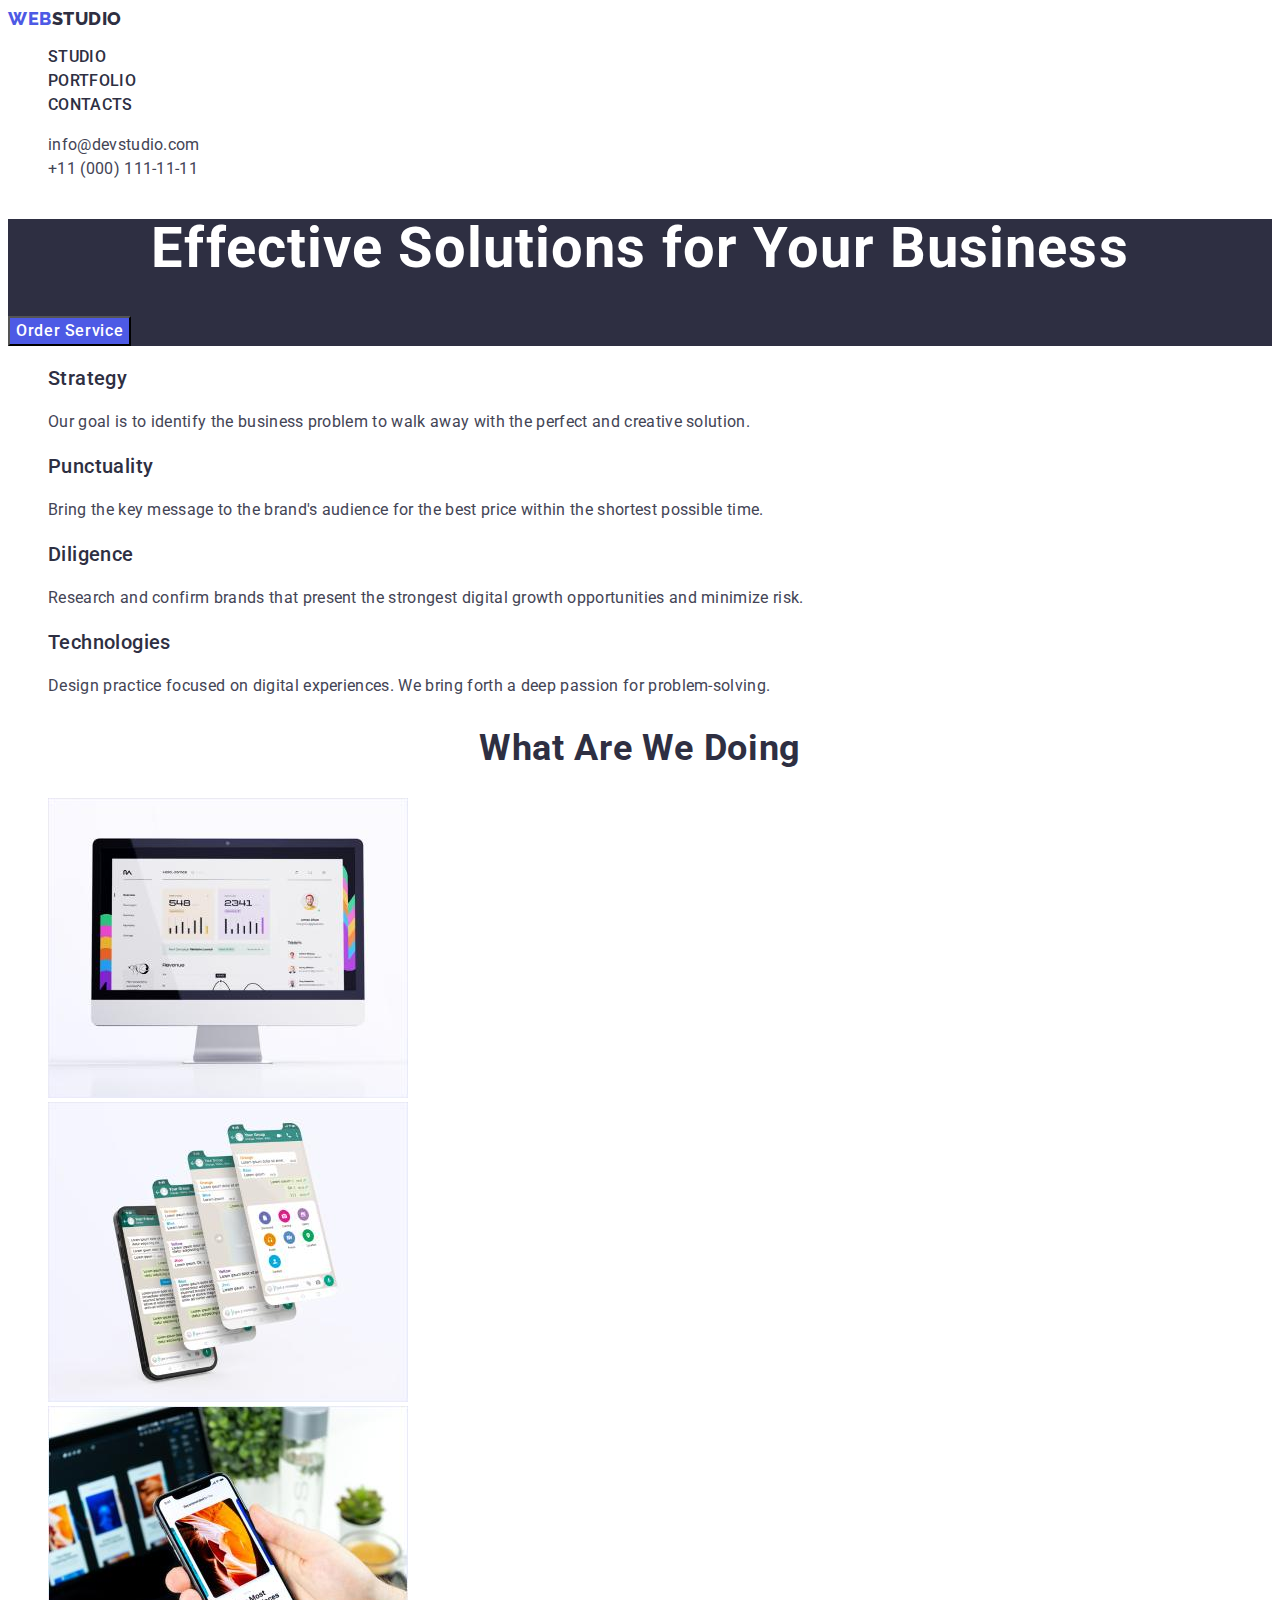
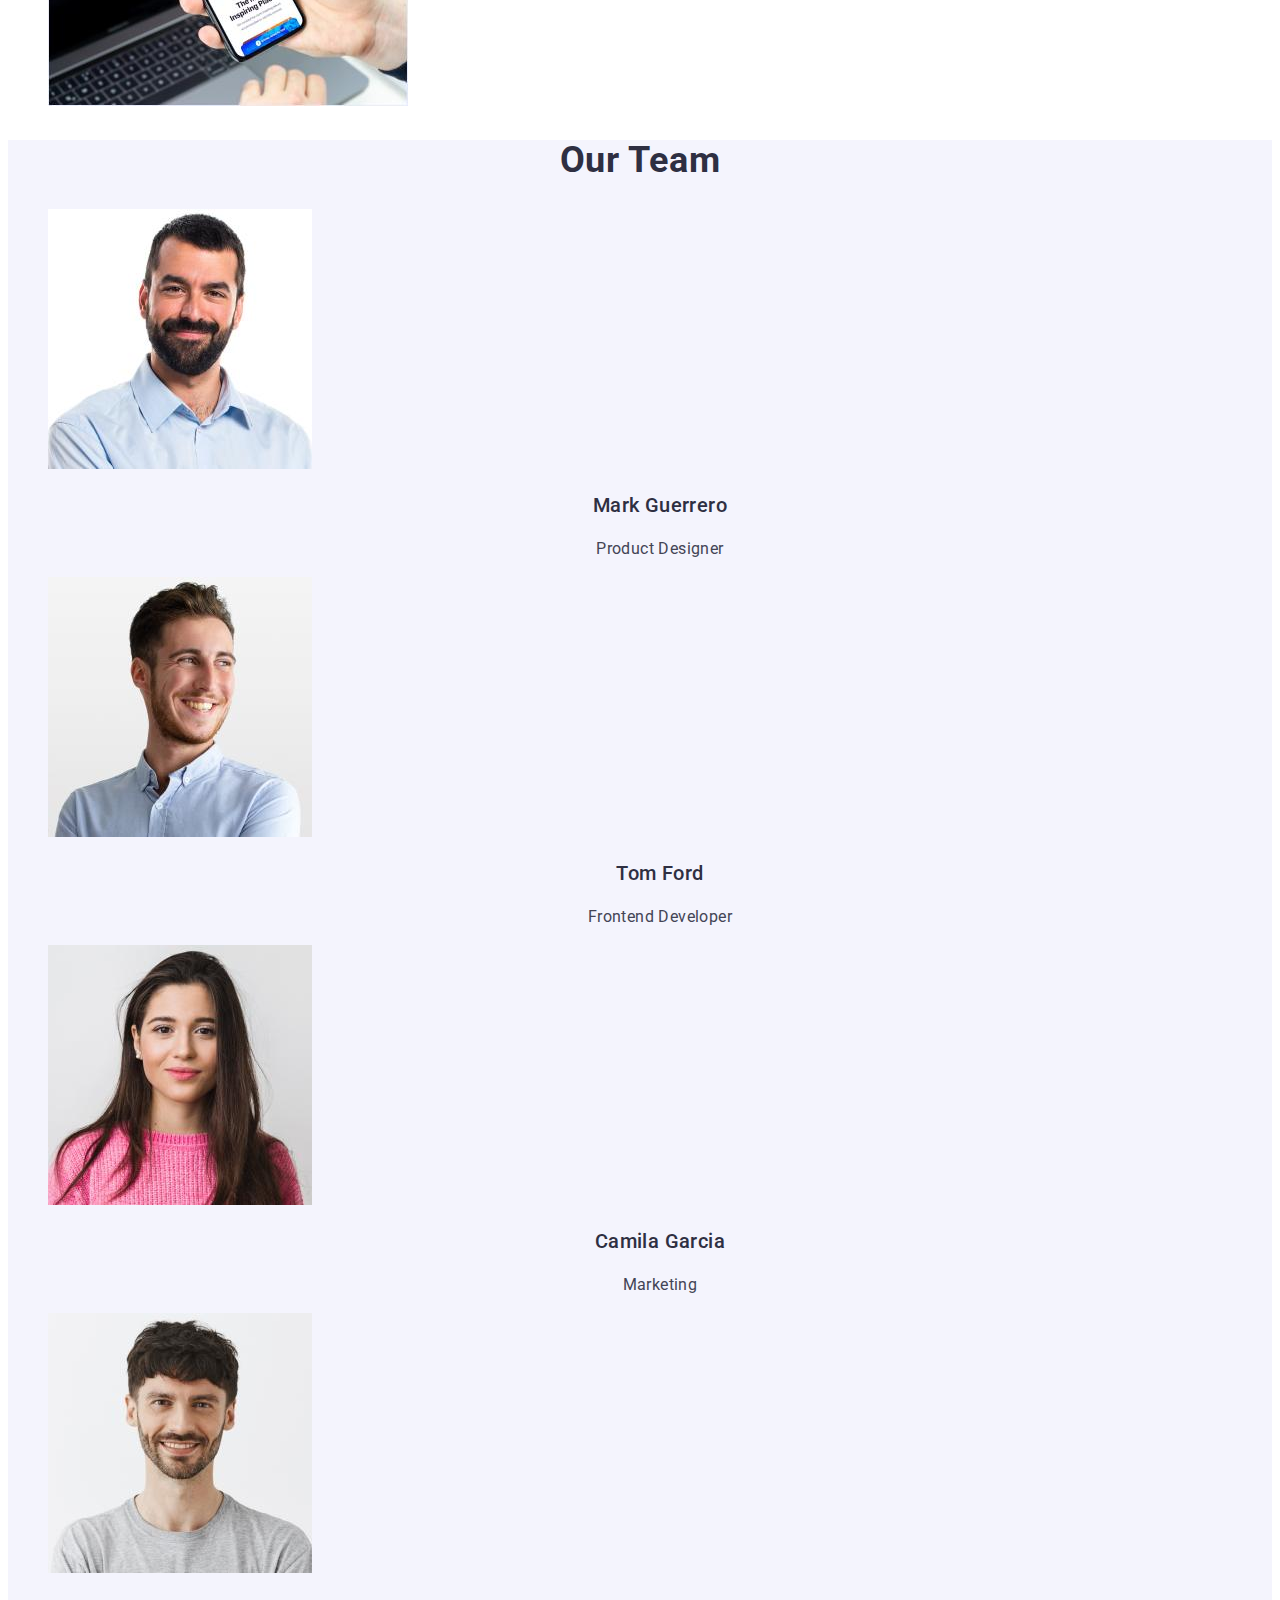
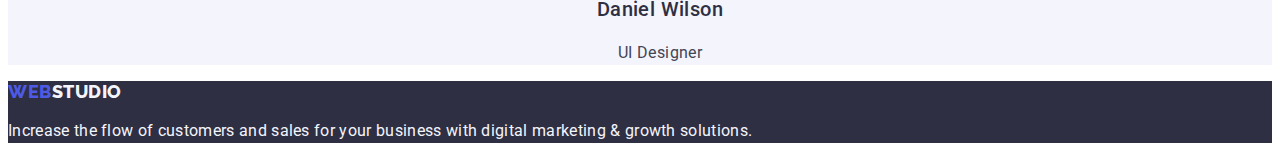
==== commit f592ef26: "spacing" ====
--- a/index.html
+++ b/index.html
@@ -59,21 +59,21 @@
           </li>
           <li>
             <h3 class="advantages">Punctuality</h3>
-            <p>
+            <p class="description">
               Bring the key message to the brand's audience for the best price
               within the shortest possible time.
             </p>
           </li>
           <li>
             <h3 class="advantages">Diligence</h3>
-            <p>
+            <p class="description">
               Research and confirm brands that present the strongest digital
               growth opportunities and minimize risk.
             </p>
           </li>
           <li>
             <h3 class="advantages">Technologies</h3>
-            <p>
+            <p class="description">
               Design practice focused on digital experiences. We bring forth a
               deep passion for problem-solving.
             </p>
--- a/css/styles.css
+++ b/css/styles.css
@@ -113,17 +113,17 @@
   font-size: 20px;
   font-style: normal;
   font-weight: 500;
-  line-height: 1.2;
-  letter-spacing: 0.02em;
+  line-height: 24px;
+  letter-spacing: 0.4px;
 }
-.advantages .description {
+.description {
   color: var(--slate, #434455);
   font-family: "Roboto", sans-serif;
   font-size: 16px;
   font-style: normal;
   font-weight: 400;
-  line-height: 1.5;
-  letter-spacing: 0.02em;
+  line-height: 24px;
+  letter-spacing: 0.32px;
 }
 /* Section 3 */
 .works-header {
@@ -133,8 +133,8 @@
   font-size: 36px;
   font-style: normal;
   font-weight: 700;
-  line-height: 1.11;
-  letter-spacing: 0.02em;
+  line-height: 40px;
+  letter-spacing: 0.72px;
   text-transform: capitalize;
 }
 
@@ -149,8 +149,8 @@
   font-size: 36px;
   font-style: normal;
   font-weight: 700;
-  line-height: 1.11;
-  letter-spacing: 0.02em;
+  line-height: 40px;
+  letter-spacing: 0.72px;
   text-transform: capitalize;
 }
 .member {
@@ -173,8 +173,8 @@
   font-size: 16px;
   font-style: normal;
   font-weight: 400;
-  line-height: 1.5;
-  letter-spacing: 0.02em;
+  line-height: 24px;
+  letter-spacing: 0.4px;
 }
 .footer {
   background-color: #2e2f42;
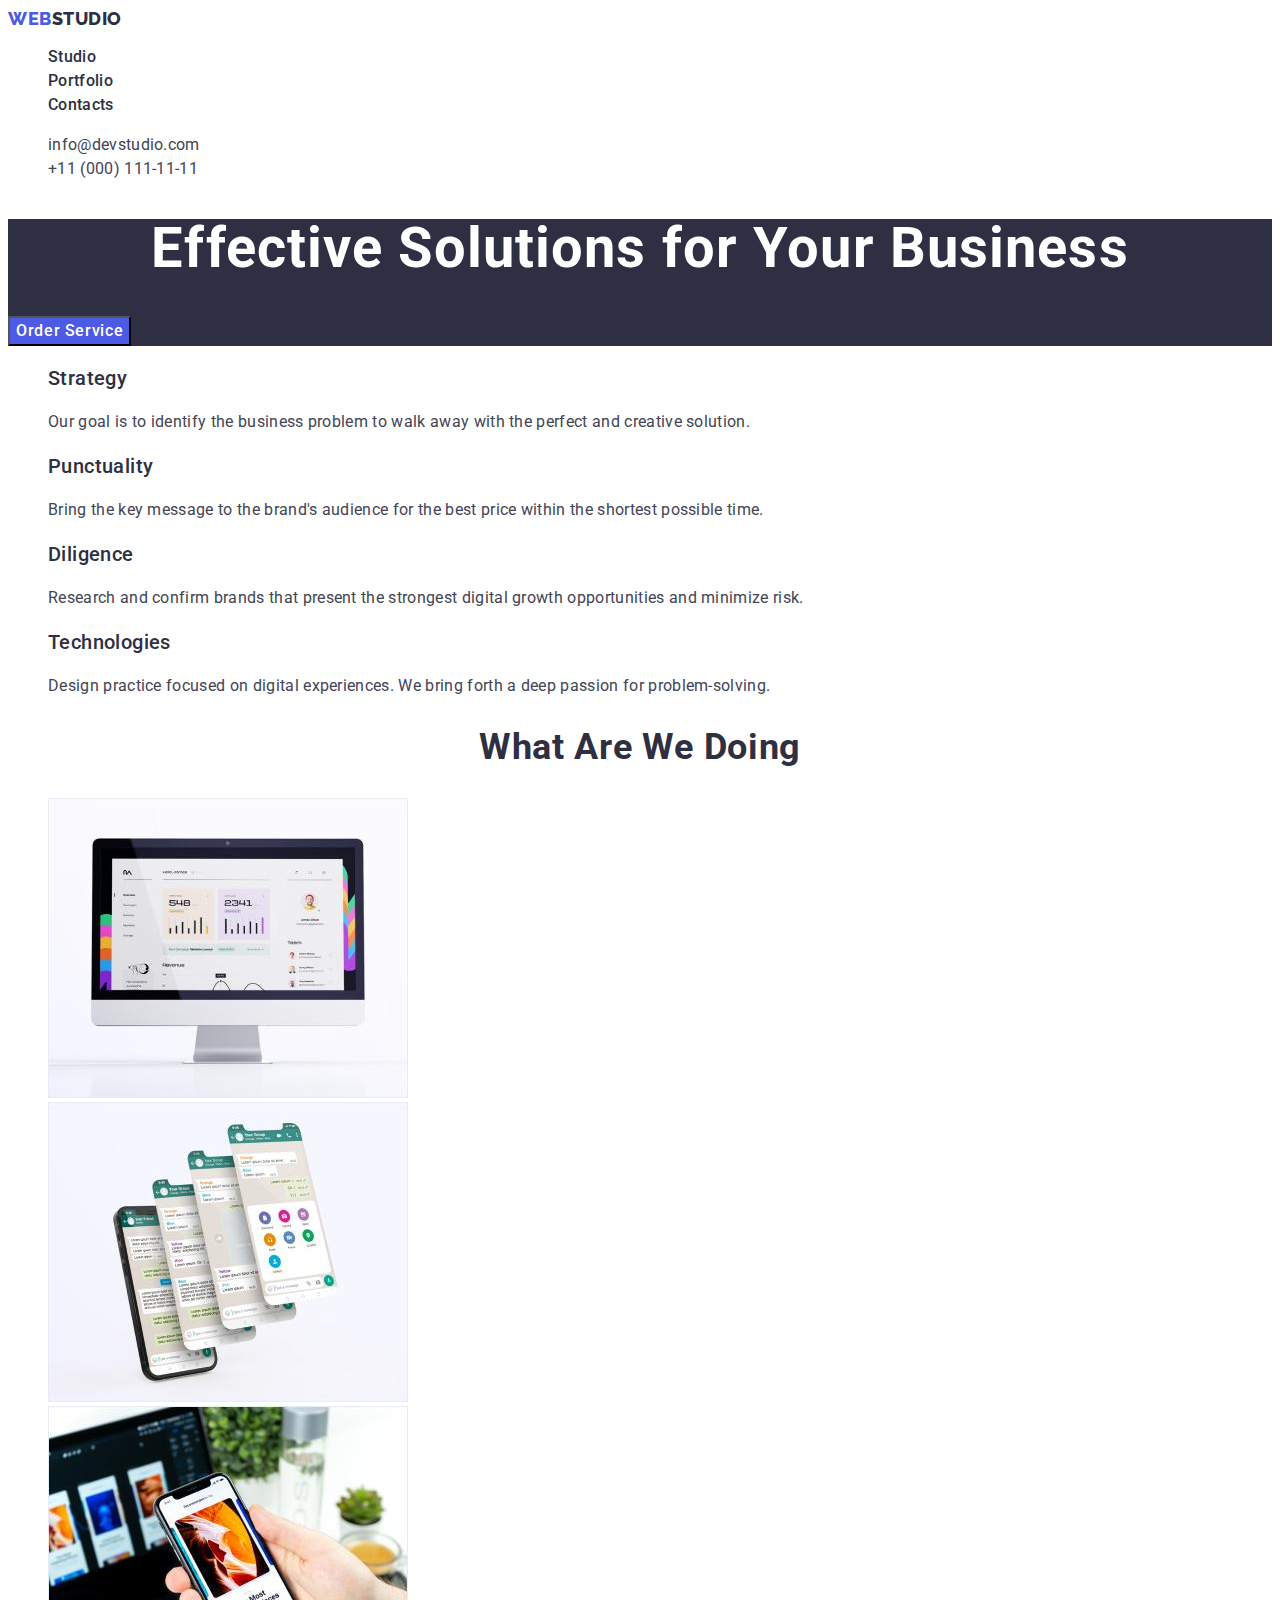
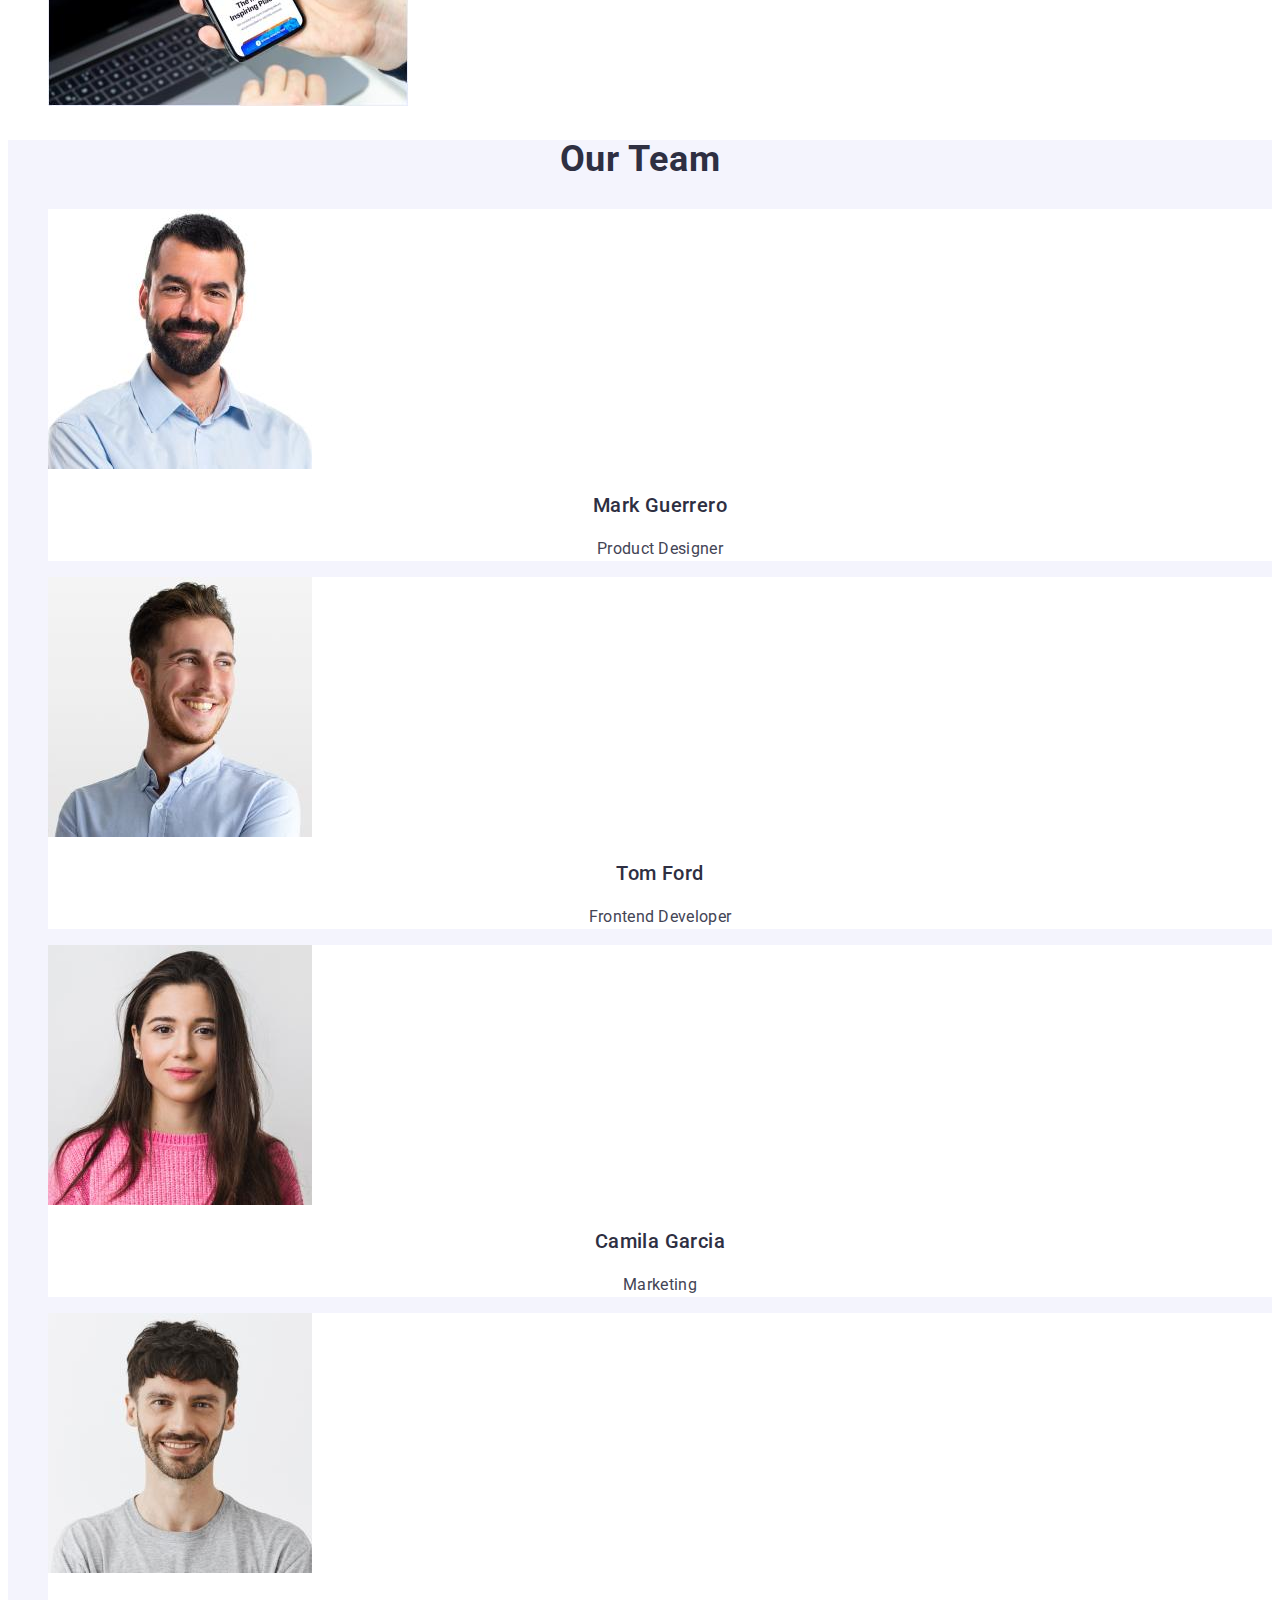
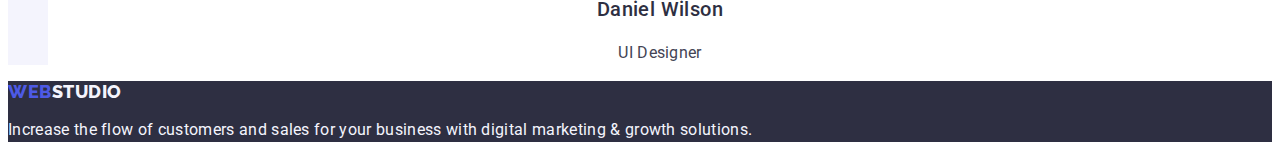
==== commit 34997043: "mentor fixes" ====
--- a/index.html
+++ b/index.html
@@ -20,12 +20,14 @@
         >
         <ul class="list">
           <li class="navigation">
-            <a class="link" href="./index.html">Studio</a>
+            <a class="navigation-link" href="./index.html">Studio</a>
           </li>
           <li class="navigation">
-            <a class="link" href="./portfolio.html">Portfolio</a>
+            <a class="navigation-link" href="./portfolio.html">Portfolio</a>
           </li>
-          <li class="navigation"><a class="link" href="">Contacts</a></li>
+          <li class="navigation">
+            <a class="navigation-link" href="">Contacts</a>
+          </li>
         </ul>
       </nav>
       <address class="adress">
@@ -48,7 +50,7 @@
         <button type="button" class="order-button">Order Service</button>
       </section>
       <section>
-        <h2 hidden>Header2</h2>
+        <h2 class="visually-hidden">Header2</h2>
         <ul class="list">
           <li>
             <h3 class="advantages">Strategy</h3>
--- a/css/styles.css
+++ b/css/styles.css
@@ -1,5 +1,34 @@
+:root {
+  --primary-brand-color: #4d5ae5;
+  --active-link-color: #404bbf;
+  --headings-color: #2e2f42;
+  --success-color: #31d0aa;
+  --text-color: #434455;
+  --subtle-text-color: #8e8f99;
+  --accent-color: #e7e9fc;
+  --light-mode-background: #f4f4fd;
+  --overlay-color: #2e2f42;
+  --hero-background: #2e2f42;
+  --primary-background-color: #ffffff;
+  --modal-background: #fcfcfc;
+  --primary-font: "Roboto", sans-serif;
+}
+.visually-hidden {
+  position: absolute;
+  width: 1px;
+  height: 1px;
+  margin: -1px;
+  border: 0;
+  padding: 0;
+
+  white-space: nowrap;
+  clip-path: inset(100%);
+  clip: rect(0 0 0 0);
+  overflow: hidden;
+}
+
 body {
-  font-family: "Roboto", sans-serif;
+  font-family: var(--primary-font);
   color: #434455;
   background-color: #ffffff;
 }
@@ -9,7 +38,7 @@
 /* Logo */
 nav .link,
 footer .link {
-  color: var(--iris, #4d5ae5);
+  color: var(--primary-brand-color);
   font-family: Raleway, sans-serif;
   font-size: 18px;
   font-style: normal;
@@ -20,7 +49,7 @@
   text-decoration: none;
 }
 .logo-studio {
-  color: var(--navyblue, #2e2f42);
+  color: var(--headings-color);
   font-family: Raleway, sans-serif;
   font-size: 18px;
   font-style: normal;
@@ -30,7 +59,7 @@
   text-transform: uppercase;
 }
 footer .logo-studio {
-  color: var(--cloud, #f4f4fd);
+  color: var(--light-mode-background);
   font-family: Raleway, sans-serif;
   font-size: 18px;
   font-style: normal;
@@ -39,23 +68,23 @@
   letter-spacing: 0.54px;
   text-transform: uppercase;
 }
-/* Navigation Pannel */
-.navigation .link {
-  color: var(--navyblue, #2e2f42);
-  font-family: "Roboto", sans-serif;
-  font-size: 16px;
-  font-style: normal;
-  font-weight: 500;
-  line-height: 24px;
-  letter-spacing: 0.32px;
-  text-decoration: none;
-}
-.navigation .link:hover,
-.navigation .link:focus {
-  color: #404bbf;
-}
-
-/* Contacts */
+/**------------------- Navigation Pannel -----------*/
+.navigation-link {
+  color: var(--headings-color);
+  font-family: var(--primary-font);
+  font-size: 16px;
+  font-style: normal;
+  font-weight: 500;
+  line-height: 24px;
+  letter-spacing: 0.32px;
+  text-decoration: none;
+}
+.navigation-link:hover,
+.navigation-link:focus {
+  color: var(--active-link-color);
+}
+
+/**------------------- Contacts ----------------- */
 .adress {
   font-style: normal;
 }
@@ -63,28 +92,27 @@
   list-style: none;
 }
 .adress .link {
-  color: var(--slate, #434455);
-  font-family: "Roboto", sans-serif;
-  font-size: 16px;
-  font-style: normal;
-  font-weight: 400;
+  color: var(--text-color);
+  font-family: var(--primary-font);
+  font-size: 16px;
+  font-style: normal;
   line-height: 24px;
   letter-spacing: 0.32px;
   text-decoration: none;
 }
 .adress .link:hover,
 .adress .link:focus {
-  color: #404bbf;
-}
-
-/* Section 1 */
+  color: var(--active-link-color);
+}
+
+/**----------------- Section 1 ----------------*/
 .solutions {
   background-color: #2e2f42;
 }
 .solutions .header {
-  color: var(--white, #fff);
-  text-align: center;
-  font-family: "Roboto", sans-serif;
+  color: var(--primary-background-color);
+  text-align: center;
+  font-family: var(--primary-font);
   font-size: 56px;
   font-style: normal;
   font-weight: 700;
@@ -92,9 +120,9 @@
   letter-spacing: 1.12px;
 }
 .solutions .order-button {
-  background: var(--iris, #4d5ae5);
-  color: var(--white, #fff);
-  font-family: "Roboto", sans-serif;
+  background: var(--primary-brand-color);
+  color: var(--primary-background-color);
+  font-family: var(--primary-font);
   font-size: 16px;
   font-style: normal;
   font-weight: 500;
@@ -106,87 +134,114 @@
 .solutions .order-button:focus {
   background-color: #404bbf;
 }
-/* Section 2 */
+/**----------------------- Section 2 ----------------*/
 .advantages {
-  color: var(--navyblue, #2e2f42);
-  font-family: "Roboto", sans-serif;
+  color: var(--headings-color);
+  font-family: var(--primary-font);
   font-size: 20px;
-  font-style: normal;
   font-weight: 500;
   line-height: 24px;
   letter-spacing: 0.4px;
 }
 .description {
-  color: var(--slate, #434455);
-  font-family: "Roboto", sans-serif;
-  font-size: 16px;
-  font-style: normal;
-  font-weight: 400;
-  line-height: 24px;
-  letter-spacing: 0.32px;
-}
-/* Section 3 */
+  color: var(--text-color);
+  font-family: var(--primary-font);
+  font-size: 16px;
+  line-height: 24px;
+  letter-spacing: 0.32px;
+}
+/**--------------------- Section 3 -----------------*/
 .works-header {
-  color: var(--navyblue, #2e2f42);
-  text-align: center;
-  font-family: "Roboto", sans-serif;
+  color: var(--headings-color);
+  text-align: center;
+  font-family: var(--primary-font);
   font-size: 36px;
-  font-style: normal;
   font-weight: 700;
-  line-height: 40px;
+  line-height: 1.11;
   letter-spacing: 0.72px;
   text-transform: capitalize;
 }
 
-/* Section 4 */
+/**--------------- Section 4 -------------*/
 .team {
   background-color: #f4f4fd;
 }
 .team-header {
-  color: var(--navyblue, #2e2f42);
-  text-align: center;
-  font-family: "Roboto", sans-serif;
+  color: var(--headings-color);
+  text-align: center;
+  font-family: var(--primary-font);
   font-size: 36px;
-  font-style: normal;
   font-weight: 700;
-  line-height: 40px;
+  line-height: 1.11;
   letter-spacing: 0.72px;
   text-transform: capitalize;
 }
-.member {
-  background: var(--white, #fff);
+.team-card {
+  background-color: #ffffff;
 }
 .team-name {
-  color: var(--navyblue, #2e2f42);
-  text-align: center;
-  font-family: Roboto;
+  color: var(--headings-color);
+  text-align: center;
+  font-family: var(--primary-font);
   font-size: 20px;
-  font-style: normal;
   font-weight: 500;
   line-height: 1.2;
   letter-spacing: 0.02em;
 }
 .team-position {
-  color: var(--slate, #434455);
-  text-align: center;
-  font-family: Roboto;
-  font-size: 16px;
-  font-style: normal;
-  font-weight: 400;
-  line-height: 24px;
-  letter-spacing: 0.4px;
-}
+  color: var(--text-color);
+  text-align: center;
+  font-family: var(--primary-font);
+  font-size: 16px;
+  line-height: 24px;
+  letter-spacing: 0.02em;
+}
+
+/**------------------ Footer ----------------------*/
 .footer {
   background-color: #2e2f42;
 }
 .motto {
-  color: var(--cloud, #f4f4fd);
-
-  /* Body */
-  font-family: Roboto;
-  font-size: 16px;
-  font-style: normal;
-  font-weight: 400;
-  line-height: 24px;
-  letter-spacing: 0.32px;
-}
+  color: var(--light-mode-background);
+  font-family: var(--primary-font);
+  font-size: 16px;
+  line-height: 24px;
+  letter-spacing: 0.32px;
+}
+
+/**--------------------- Portfolio ----------------*/
+
+.filter {
+  background: var(--light-mode-background);
+  color: var(--primary-brand-color);
+  text-align: center;
+  font-family: var(--primary-font);
+  font-size: 16px;
+  font-weight: 500;
+  line-height: 24px;
+  letter-spacing: 0.64px;
+  cursor: pointer;
+}
+.filter:hover,
+.filter:focus {
+  color: #ffffff;
+  background-color: #404bbf;
+}
+.link {
+  text-decoration: none;
+}
+.projects {
+  color: var(--headings-color);
+  font-family: var(--primary-font);
+  font-size: 20px;
+  font-weight: 500;
+  line-height: 24px;
+  letter-spacing: 0.4px;
+}
+.project-type {
+  color: var(--text-color);
+  font-family: var(--primary-font);
+  font-size: 16px;
+  line-height: 24px;
+  letter-spacing: 0.32px;
+}
